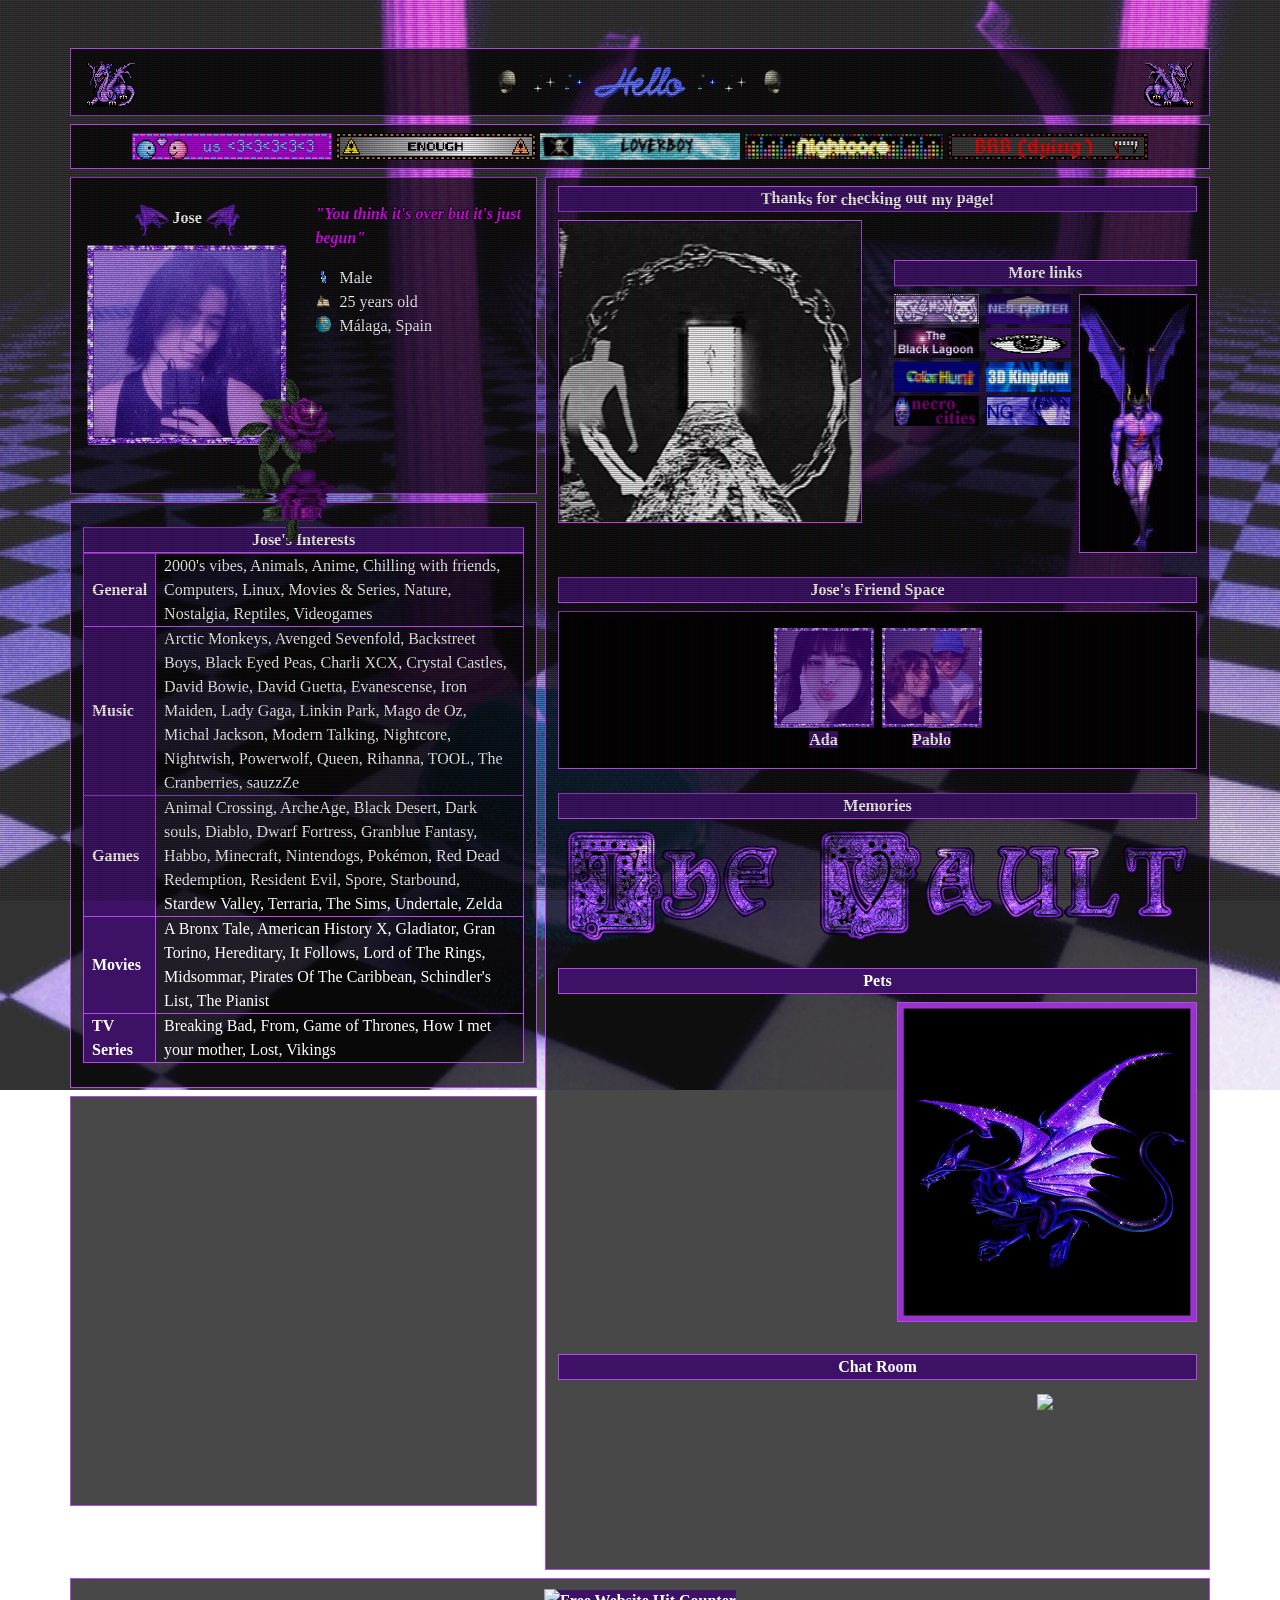
==== index.html @ a0392449 "Main page" ====
<!DOCTYPE html>
<!--[if lt IE 7]>      <html class="no-js lt-ie9 lt-ie8 lt-ie7"> <![endif]-->
<!--[if IE 7]>         <html class="no-js lt-ie9 lt-ie8"> <![endif]-->
<!--[if IE 8]>         <html class="no-js lt-ie9"> <![endif]-->
<!--[if gt IE 8]>      <html class="no-js"> <!--<![endif]-->
<html>
  <head>
    <link rel="icon" type="image/png" href="/resources/images/gifs/dragon.gif" />
    <meta charset="utf-8" />
    <title>Jose's Space</title>
    <meta name="description" content="" />
    <meta name="viewport" content="width=device-width, initial-scale=1" />
    <!-- <meta
      http-equiv="Content-Security-Policy"
      content="default-src *  data: blob: filesystem: about: ws: wss: 'unsafe-inline' 'unsafe-eval' 'unsafe-dynamic'; script-src * data: blob: 'unsafe-inline' 'unsafe-eval'; connect-src * data: blob: 'unsafe-inline'; img-src * data: blob: 'unsafe-inline'; frame-src * data: blob: ; style-src * data: blob: 'unsafe-inline'; font-src * data: blob: 'unsafe-inline'; default-src file.garden linkh.at data: mediastream: blob: 'unsafe-inline' 'unsafe-eval'; connect-src 'self' blob: ;"
    /> -->

    <script src="https://chattable.neocities.org/scripts/main.min.js"></script>
    <script>
      chattable.initialize({
        stylesheet: "/styles/chattable.css",
      });
    </script>
  </head>

  <body>
    <!--[if lt IE 7]>
      <p class="browsehappy">
        You are using an <strong>outdated</strong> browser. Please
        <a href="#">upgrade your browser</a> to improve your experience.
      </p>
    <![endif]-->
    <!-- <div class="position-fixed bottom-0 w-100 text-center">
      <img style="width: 100px" src="/resources/images/gifs/purple_rose.gif" />
    </div> -->
    <div class="w-100 m-auto container pt-sm-5">
      <div class="row bg-background fw-bold text-center py-2 flex border-text mb-2">
        <div class="position-relative w-100 m-0 p-0">
          <div class="position-absolute bg-info w-100 justify-content-between">
            <img
              class="position-absolute"
              style="width: 50px; left: 15px"
              src="/resources/images/gifs/dragon_tinted.gif"
            />
            <img
              class="position-absolute flip"
              style="width: 50px; right: 15px"
              src="/resources/images/gifs/dragon_tinted.gif"
            />
            <!-- <span class="mx-2">welcome</span> -->
          </div>
        </div>

        <!-- HEADER 1 -->
        <div class="m-auto">
          <img class="flip" style="width: 50px" src="/resources/images/gifs/spinning-skull.gif" />
          <img style="width: 25px" src="/resources/images/gifs/white_spark.gif" />
          <img style="width: 25px" src="/resources/images/gifs/blue_spark.gif" />
          <img style="width: 100px" src="/resources/images/gifs/hello.gif" />
          <img style="width: 25px" src="/resources/images/gifs/blue_spark.gif" />
          <img style="width: 25px" src="/resources/images/gifs/white_spark.gif" />
          <img style="width: 50px" src="/resources/images/gifs/spinning-skull.gif" />
        </div>
      </div>

      <!-- HEADER 2 -->
      <!-- TODO: TRANSITION MOVE LIST OF BUTTONS FROM RIGHT TO LEFT -->
      <div class="row bg-background fw-bold text-center py-2 flex border-text mb-2">
        <div class="m-auto">
          <a href=""><img style="width: 200px" src="/resources/images/gifs/us.webp" /></a>
          <a href=""><img style="width: 200px" src="/resources/images/gifs/enough.webp" /></a>
          <a href=""><img style="width: 200px" src="/resources/images/gifs/loverboy.webp" /></a>
          <a
            href="https://www.youtube.com/watch?v=cvaIgq5j2Q8&list=PL5qXa9xbuolOlZAMvPQBL6i5CnxR8ctvm"
            ><img style="width: 200px" src="/resources/images/gifs/nightcore.webp"
          /></a>
          <a href=""><img style="width: 200px" src="/resources/images/gifs/brb_dying.webp" /></a>
        </div>
      </div>

      <div class="row text-text gap-2">
        <div class="col-md">
          <div class="row border-text bg-background pb-5">
            <div class="col-md">
              <div class="flex text-center mt-4 pb-2">
                <img class="mini-gif" src="/resources/images/gifs/dragon.gif" />
                <span class="fw-bolder">Jose</span>
                <img
                  class="mini-gif flip"
                  style="padding-left: 0px"
                  src="/resources/images/gifs/dragon.gif"
                />
              </div>
              <div class="m-auto text-center justify-content-center">
                <!-- PORTRAIT -->
                <div class="parent portrait m-auto">
                  <img class="portrait image1" src="/resources/images/tinted_noise.png" />
                  <img class="portrait image2" src="/resources/images/gifs/purple_frame.gif" />
                  <img
                    class="portrait image3"
                    style="width: 100px"
                    src="/resources/images/gifs/purple_rose.gif"
                  />
                </div>
              </div>
            </div>
            <div class="col-md">
              <div class="pt-4">
                <div class="text-text fst-italic fw-bolder" id="float">
                  "You think it's over but it's just begun"
                </div>
                <ul class="nobullet mt-3">
                  <li>
                    <img class="img-bullet" src="/resources/images/gifs/male.gif" />
                    Male
                  </li>
                  <li>
                    <img class="img-bullet" src="/resources/images/gifs/book.gif" />
                    <span id="age">23</span> years old
                  </li>
                  <li>
                    <img class="img-bullet" src="/resources/images/gifs/earth.gif" />
                    Málaga, Spain
                  </li>
                </ul>
              </div>
            </div>
          </div>
          <div class="row border-text bg-background mt-2 py-4">
            <div class="section">
              <div class="mini-header p-0">Jose's Interests</div>
              <table class="">
                <tr>
                  <th class="bg-table-header border-text px-2">General</th>
                  <td id="general" class="border-text w-100 px-2 bg-table-content">...</td>
                </tr>
                <tr>
                  <th class="bg-table-header border-text px-2">Music</th>
                  <td id="music" class="border-text w-100 px-2 bg-table-content">...</td>
                </tr>
                <tr>
                  <th class="bg-table-header border-text px-2">Games</th>
                  <td id="games" class="border-text w-100 px-2 bg-table-content">...</td>
                </tr>
                <tr>
                  <th class="bg-table-header border-text px-2">Movies</th>
                  <td id="movies" class="border-text w-100 px-2 bg-table-content">...</td>
                </tr>
                <tr>
                  <th class="bg-table-header border-text px-2">TV Series</th>
                  <td id="series" class="border-text w-100 px-2 bg-table-content">...</td>
                </tr>
              </table>
            </div>
          </div>
          <!-- MUSIC PLAYER -->
          <div class="row border-text bg-background mt-2 py-4">
            <div class="text-text m-x">
              <div id="webamp" style="position: relative; height: 40vh"></div>
            </div>
          </div>
        </div>
        <div class="col-md-7 border-text pb-4 bg-background h-100">
          <div class="section">
            <div id="wobble" class="mini-header my-2 p-0">Thanks for checking out my page!</div>
            <div class="row gap-2">
              <div class="col-md">
                <div class="d-flex gap-2">
                  <img class="w-100 border-text" src="/resources/images/gifs/cursed_tunnel.webp" />
                </div>
              </div>
              <div class="col-md">
                <div class="animation-container">
                  <div id="marquee">
                    <marquee behavior="scroll" direction="left" scrolldelay="0" scrollamount="5"
                      ><div class="d-flex gap-3 justify-content-between animated-div">
                        <a href="http://users3.smartgb.com/g/g.php?a=s&i=g36-37035-35"
                          ><img
                            alt="Guestbook"
                            border="0"
                            src="http://extras3.smartgb.com/b/gb_80x40.gif"
                            width="80"
                            height="40"
                        /></a>
                        <div id="float" class="fst-italic">Leave your thoughts here!</div>
                        <a href="http://users3.smartgb.com/g/g.php?a=s&i=g36-37035-35"
                          ><img
                            alt="Guestbook"
                            border="0"
                            src="http://extras3.smartgb.com/b/gb_80x40.gif"
                            width="80"
                            height="40"
                        /></a></div
                    ></marquee>
                  </div>
                </div>
                <div class="section">
                  <div id="wobble" class="mini-header my-2 p-0">More links</div>
                  <div class="row gap-2 m-0 p-0">
                    <div class="col-md-7 p-0 m-0">
                      <div class="d-flex flex-wrap gap-1 w-100 justify-content-between">
                        <a href="https://pokefarm.com/user/Zodd"
                          ><img src="/resources/images/gifs/pokemon.gif" class="button-banner"
                        /></a>

                        <a href=""
                          ><img src="/resources/images/gifs/nescenter.gif" class="button-banner"
                        /></a>

                        <a href=""
                          ><img src="/resources/images/gifs/black_lagoon.gif" class="button-banner"
                        /></a>

                        <a href="https://www.lomando.com/main.html"
                          ><img
                            src="/resources/images/gifs/eye.gif"
                            class="button-banner"
                            style="height: 30px"
                        /></a>

                        <a href=""
                          ><img src="/resources/images/gifs/color_hunt.gif" class="button-banner"
                        /></a>

                        <a href=""
                          ><img src="/resources/images/gifs/3dkingdom.gif" class="button-banner"
                        /></a>
                        <a href=""
                          ><img src="/resources/images/gifs/necrocities.gif" class="button-banner"
                        /></a>
                        <a href=""
                          ><img src="/resources/images/gifs/nge_anime.gif" class="button-banner"
                        /></a>
                      </div>
                    </div>
                    <div class="col-md p-0 m-0 text-center">
                      <img
                        src="/resources/images/gifs/purple_demon.gif"
                        class="border-text w-100"
                        style="max-width: min-content"
                      />
                    </div>
                  </div>
                </div>
              </div>
            </div>
          </div>
          <div class="section">
            <div class="mini-header my-2 mt-4 p-0">Jose's Friend Space</div>
            <div class="d-flex flex-wrap justify-content-center gap-2 bg-black border-text p-3">
              <div>
                <div class="mini-parent">
                  <img class="mini-portrait image1" src="/resources/images/friends/p1.png" />
                  <img class="mini-portrait image2" src="/resources/images/gifs/purple_frame.gif" />
                </div>
                <div class="text-text text-center">
                  <a href="">Ada</a>
                </div>
              </div>
              <div>
                <div class="mini-parent">
                  <img class="mini-portrait image1" src="/resources/images/friends/p2.png" />
                  <img class="mini-portrait image2" src="/resources/images/gifs/purple_frame.gif" />
                  <div class="text-text text-center">
                    <a href="">Pablo</a>
                  </div>
                </div>
              </div>
            </div>
          </div>
          <div class="section">
            <div class="mini-header my-2 mt-4 p-0">Memories</div>
            <span class="no-decorations"
              ><a href="/pages/memories/memories.html"
                ><img src="/resources\images\gifs\THE_VAULT.gif" class="w-100" /></a
            ></span>
          </div>
          <div class="section text-center">
            <div class="mini-header my-2 mt-4 p-0">Pets</div>
            <div class="row">
              <div class="col-md">
                <iframe
                  width="314"
                  height="321"
                  scrolling="no"
                  src="https://gifypet.neocities.org/pet/pet.html?name=Zodd&dob=1725377199&gender=m&element=Fire&pet=https%3A%2F%2Fpa1.aminoapps.com%2F5919%2Fd7d0f71bf791db4926cf3a6e632e318bee9a754c_00.gif&map=https%3A%2F%2Fmedia.tenor.com%2FsQDz_xy06NMAAAAM%2Fmagic-stars.gif&background=https%3A%2F%2Fupload.wikimedia.org%2Fwikipedia%2Fcommons%2F4%2F49%2FA_black_image.jpg&tablecolor=%238000ff&textcolor=%238000ff"
                  frameborder="0"
                ></iframe>
              </div>
              <div class="col-md">
                <img
                  class="border-text dragon"
                  style="width: 300px; height: 320px"
                  src="/resources/images/gifs/purple_dragon.gif"
                />
              </div>
            </div>
          </div>
          <div class="section text-center">
            <div class="mini-header my-2 mt-4 p-0">Chat Room</div>
            <div class="row gap-2">
              <div class="col-md">
                <iframe
                  class="h-100"
                  src="https://iframe.chat/embed/index.html?chat=28375706"
                  id="chattable"
                  frameborder="none"
                ></iframe>
              </div>
              <div class="col-md">
                <img class="" style="width: 300px" src="/resources/images/gifs/lain.gif" />
              </div>
            </div>
          </div>
        </div>
      </div>

      <!-- HEADER 2 -->
      <div class="row bg-background fw-bold text-center py-2 flex border-text mt-2">
        <div class="m-auto">
          <a href="https://www.free-website-hit-counter.com"
            ><img
              src="https://www.free-website-hit-counter.com/c.php?d=9&id=177281&s=28"
              border="0"
              alt="Free Website Hit Counter"
          /></a>
        </div>
      </div>

      <!-- <div class="mb-5 w-100 text-center" style="margin-top: -35px">
        <img style="width: 100px" src="/resources/images/gifs/purple_rose.gif" />
      </div> -->
      <div class="crt"></div>
    </div>
    <link rel="stylesheet" href="style.css" />
    <link
      href="https://cdn.jsdelivr.net/npm/bootstrap@5.3.3/dist/css/bootstrap.min.css"
      rel="stylesheet"
      integrity="sha384-QWTKZyjpPEjISv5WaRU9OFeRpok6YctnYmDr5pNlyT2bRjXh0JMhjY6hW+ALEwIH"
      crossorigin="anonymous"
    />
    <!-- <script src="https://unpkg.com/webamp"></script> -->
    <!-- <script src="https://unpkg.com/webamp@1.5.0/built/webamp.bundle.min.js"></script> -->
    <script type="text/javascript"></script>
    <script src="index.js"></script>
    <script src="scripts/animatedWebCursors.js"></script>
    <script src="scripts/soundfx.js"></script>
    <script src="scripts/wobbly.js"></script>
    <script src="scripts/bubbles.js"></script>
    <script src="scripts/webamp.js"></script>
  </body>
</html>
---- style.css ----
:root {
  /* --blue: rgb(138, 138, 255); */
  --blue: #3d1266;
  --white: #ffffff;
  --border: #b648e9;
  --text: #ea00ff;
  --background: #000000b7;
  --background-table: #0000006e;
}

* {
  font-family: "Times New Roman", Times, serif;
  padding: 0;
  margin: 0;
  box-sizing: border-box;
  color: var(--white);
  border-color: var(--border);
}

body {
  /* background-image: url("resources/images/background.png"); */
  background-image: url("resources/images/gifs/animated-background.gif");
  background-size: cover;
  background-repeat: no-repeat;
  background-attachment: fixed;
  background-position: center;

  cursor: url("AppStarting.ani");
}

::selection {
  background-color: var(--border); /* Color de fondo cuando se selecciona */
  color: var(--white); /* Color del texto cuando se selecciona */
}

::-moz-selection {
  background-color: var(--border); /* Color de fondo para Firefox */
  color: var(--white); /* Color del texto para Firefox */
}

.bg-background {
  background-color: var(--background);
}

.center {
  text-align: center;
}

.bg-white {
  background-color: white;
}

.container {
  width: 800px;
  margin: auto;
  margin-top: 20px;
}

.header {
  padding-top: 15px;
  padding-bottom: 15px;
}

.nav {
  padding-top: 5px;
  padding-bottom: 5px;
  text-align: center;

  ul {
    list-style-type: none;
    margin: 0;
    padding: 0;

    display: flex;
    gap: 10px;
    justify-content: center;
  }
}

.content {
  text-align: justify;
  padding-top: 15px;
  padding-bottom: 15px;

  display: grid;
  grid-template-columns: repeat(5, 1fr);
  grid-gap: 10px;
  grid-auto-rows: minmax(100px, auto);
}

.col1 {
  grid-column: 1 / 3;
  padding: 15px;
}

.col2 {
  background-color: red;
  grid-column: 3 / 6;
  padding: 15px;
  text-wrap: balance;
}

.mini-header {
  color: white;
  background-color: var(--blue);
  border: var(--border) 1px solid;
  font-weight: bolder;
  text-align: center;
  width: 100%;
  padding: 5px;
}

.p-x {
  padding-left: 10px;
  padding-right: 10px;
}

.p-y {
  padding-top: 10px;
  padding-bottom: 10px;
}

.portrait {
  width: 100%;
}

.mini-portrait {
  width: 100px;
}

.name {
  font-weight: bolder;
  justify-content: center;
  text-align: center;
  display: flex;
}

.mini-gif {
  width: 35px;
  height: 35px;
}

.medium-gif {
  width: 50px;
  height: 50px;
}

.large-gif {
  width: 100px;
  height: 100px;
}

.flip {
  -webkit-transform: scaleX(-1);
  transform: scaleX(-1);
}

.box {
  width: 100%;
  height: 100%;
  justify-content: space-between;
  display: flex;
  flex-direction: column;
}

.border-text {
  border: var(--border) 1px solid;
}

.parent {
  position: relative;
  top: 0;
  left: 0;
  width: 200px;
}
.mini-parent {
  position: relative;
  width: 100px;
}
.image1 {
  position: relative;
  top: 0;
  left: 0;
}
.image2 {
  position: absolute;
  top: 0px;
  left: 0px;
}

.image3 {
  position: absolute;
  bottom: -100px;
  right: -50px;
}

.text-text {
  color: var(--text);
}

.crt::after {
  content: " ";
  display: block;
  position: fixed;
  top: 0;
  left: 0;
  bottom: 0;
  right: 0;
  background: rgba(18, 16, 16, 0.1);
  opacity: 0;
  z-index: 9999;
  pointer-events: none;
  animation: flicker 0.15s infinite;
}
.crt::before {
  content: " ";
  display: block;
  position: fixed;
  top: 0;
  left: 0;
  bottom: 0;
  right: 0;
  background: linear-gradient(rgba(18, 16, 16, 0) 50%, rgba(0, 0, 0, 0.3) 50%),
    linear-gradient(90deg, rgba(255, 0, 0, 0.06), rgba(0, 255, 0, 0.02), rgba(0, 0, 255, 0.06));
  z-index: 9999;
  background-size: 100% 2px, 3px 100%;
  pointer-events: none;
}

.nobullet {
  list-style-type: none;
  margin: 0;
  padding: 0;
}

.img-bullet {
  margin-right: 5px;
  margin-bottom: 5px;
  width: 15px;
}

a {
  background-color: var(--blue);
  color: var(--white);
  text-decoration: none;
  font-weight: bold;
}

a:visited {
  background-color: var(--blue);
  color: var(--white);
  text-decoration: none;
}

a:link {
  text-decoration: none;
}

a:hover {
  background-color: var(--border);
  color: var(--white);
  text-decoration: none;
}

.no-decorations a:visited {
  background-color: #00000000;
  color: var(--white);
  text-decoration: none;
}

.no-decorations a:link {
  text-decoration: none;
  background-color: #00000000;
}

.no-decorations a:hover {
  background-color: #00000000;
  text-decoration: none;
}

#float {
  text-shadow: -1px 0 #000, 0 1px #000, 1px 0 #000, 0 -1px #000, 0 0;
  animation-name: floating;
  animation-duration: 3s;
  animation-iteration-count: infinite;
  animation-timing-function: ease-in-out;
}

@keyframes floating {
  0% {
    transform: translate(0, 0px);
  }
  50% {
    transform: translate(0, 10px);
  }
  100% {
    transform: translate(0, -0px);
  }
}

.bg-transparent {
  background-color: #00000000;
  color: var(--white);
}

.bg-blue {
  background-color: var(--blue);
  color: var(--white);
}

.bg-gray {
  background-color: rgb(223, 223, 223);
  color: black;
}

.bg-table-header {
  background-color: var(--blue);
  color: var(--white);
}

.bg-table-content {
  background-color: var(--background-table);
  color: var(--white);
}

.dragon:hover {
  -webkit-transform: scaleX(-1);
  transform: scaleX(-1);
}

.dragon:click {
}

.button-banner {
  width: 85px;
}
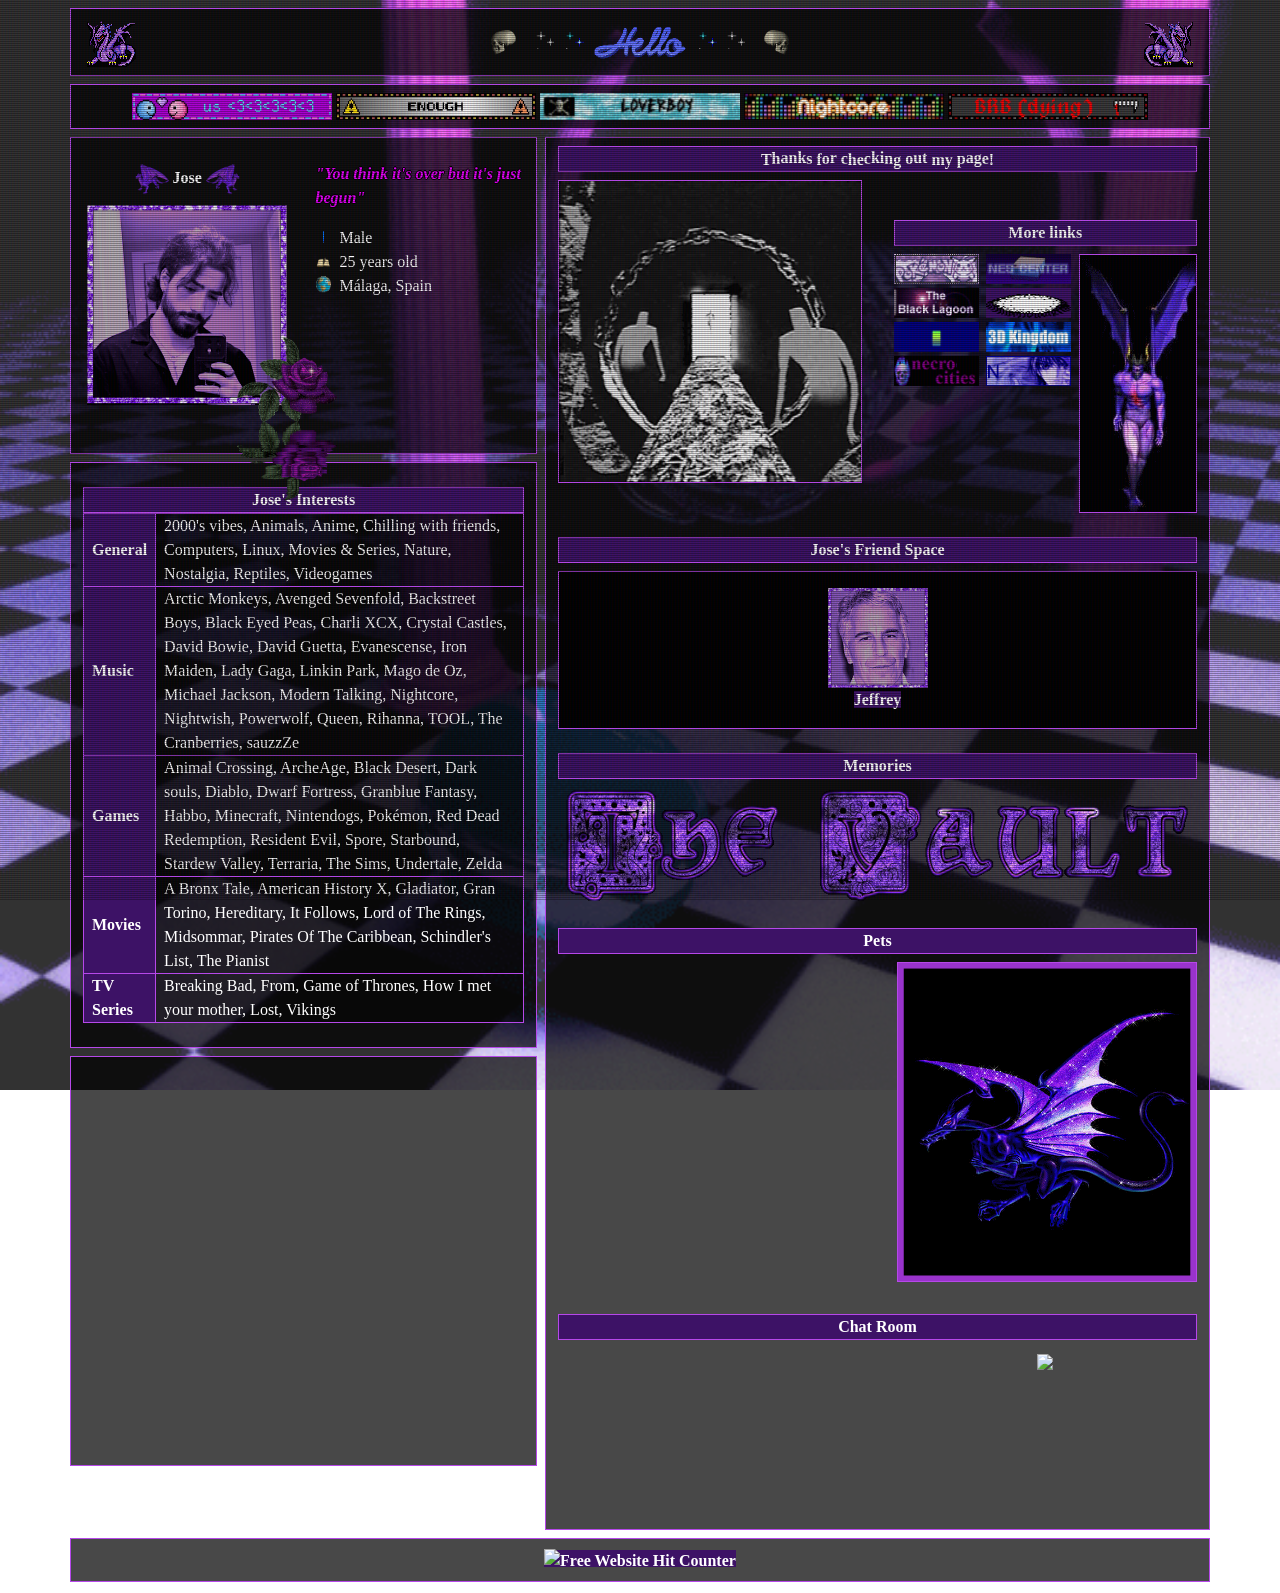
==== commit f9c3c3d3: "Friend and profile pic changes" ====
--- a/index.html
+++ b/index.html
@@ -1,4 +1,4 @@
-<!DOCTYPE html>
+<!doctype html>
 <!--[if lt IE 7]>      <html class="no-js lt-ie9 lt-ie8 lt-ie7"> <![endif]-->
 <!--[if IE 7]>         <html class="no-js lt-ie9 lt-ie8"> <![endif]-->
 <!--[if IE 8]>         <html class="no-js lt-ie9"> <![endif]-->
@@ -33,7 +33,7 @@
     <!-- <div class="position-fixed bottom-0 w-100 text-center">
       <img style="width: 100px" src="/resources/images/gifs/purple_rose.gif" />
     </div> -->
-    <div class="w-100 m-auto container pt-sm-5">
+    <div class="w-100 m-auto container py-sm-2">
       <div class="row bg-background fw-bold text-center py-2 flex border-text mb-2">
         <div class="position-relative w-100 m-0 p-0">
           <div class="position-absolute bg-info w-100 justify-content-between">
@@ -94,7 +94,7 @@
               <div class="m-auto text-center justify-content-center">
                 <!-- PORTRAIT -->
                 <div class="parent portrait m-auto">
-                  <img class="portrait image1" src="/resources/images/tinted_noise.png" />
+                  <img class="portrait image1 tinted" src="/resources/images/me/me.png" />
                   <img class="portrait image2" src="/resources/images/gifs/purple_frame.gif" />
                   <img
                     class="portrait image3"
@@ -172,8 +172,8 @@
               <div class="col-md">
                 <div class="animation-container">
                   <div id="marquee">
-                    <marquee behavior="scroll" direction="left" scrolldelay="0" scrollamount="5"
-                      ><div class="d-flex gap-3 justify-content-between animated-div">
+                    <marquee behavior="scroll" direction="left" scrolldelay="0" scrollamount="5">
+                      <div class="d-flex gap-3 justify-content-between animated-div">
                         <a href="http://users3.smartgb.com/g/g.php?a=s&i=g36-37035-35"
                           ><img
                             alt="Guestbook"
@@ -190,8 +190,9 @@
                             src="http://extras3.smartgb.com/b/gb_80x40.gif"
                             width="80"
                             height="40"
-                        /></a></div
-                    ></marquee>
+                        /></a>
+                      </div>
+                    </marquee>
                   </div>
                 </div>
                 <div class="section">
@@ -225,7 +226,7 @@
                         <a href=""
                           ><img src="/resources/images/gifs/3dkingdom.gif" class="button-banner"
                         /></a>
-                        <a href=""
+                        <a href="https://wenderlygames.itch.io/assessment-examination"
                           ><img src="/resources/images/gifs/necrocities.gif" class="button-banner"
                         /></a>
                         <a href=""
@@ -247,26 +248,10 @@
           </div>
           <div class="section">
             <div class="mini-header my-2 mt-4 p-0">Jose's Friend Space</div>
-            <div class="d-flex flex-wrap justify-content-center gap-2 bg-black border-text p-3">
-              <div>
-                <div class="mini-parent">
-                  <img class="mini-portrait image1" src="/resources/images/friends/p1.png" />
-                  <img class="mini-portrait image2" src="/resources/images/gifs/purple_frame.gif" />
-                </div>
-                <div class="text-text text-center">
-                  <a href="">Ada</a>
-                </div>
-              </div>
-              <div>
-                <div class="mini-parent">
-                  <img class="mini-portrait image1" src="/resources/images/friends/p2.png" />
-                  <img class="mini-portrait image2" src="/resources/images/gifs/purple_frame.gif" />
-                  <div class="text-text text-center">
-                    <a href="">Pablo</a>
-                  </div>
-                </div>
-              </div>
-            </div>
+            <div
+              id="friends"
+              class="d-flex flex-wrap justify-content-center gap-2 bg-black border-text p-3"
+            ></div>
           </div>
           <div class="section">
             <div class="mini-header my-2 mt-4 p-0">Memories</div>
@@ -348,5 +333,6 @@
     <script src="scripts/wobbly.js"></script>
     <script src="scripts/bubbles.js"></script>
     <script src="scripts/webamp.js"></script>
+    <script src="pages/index/friends.js"></script>
   </body>
 </html>
--- a/style.css
+++ b/style.css
@@ -126,6 +126,8 @@
 
 .mini-portrait {
   width: 100px;
+  aspect-ratio: 1 / 1;
+  overflow: hidden;
 }
 
 .name {
@@ -176,12 +178,42 @@
 .mini-parent {
   position: relative;
   width: 100px;
-}
+  aspect-ratio: 1 / 1;
+}
+
 .image1 {
   position: relative;
   top: 0;
   left: 0;
-}
+  width: 100%;
+  height: 100%;
+  object-fit: cover;
+  object-position: center;
+}
+
+.framed-image::after {
+  content: "";
+  position: absolute;
+  top: 0px;
+  left: 0px;
+  aspect-ratio: 1 / 1;
+  inset: 0;
+
+  background: rgba(128, 0, 255, 0.4);
+}
+
+.tinted {
+  filter: sepia(1) hue-rotate(225deg) saturate(3) brightness(0.7) contrast(1.1);
+}
+
+.tinted img {
+  width: 100%;
+  height: 100%;
+  object-fit: cover;
+  opacity: 0.9;
+  filter: brightness(0.3);
+}
+
 .image2 {
   position: absolute;
   top: 0px;
@@ -220,10 +252,13 @@
   left: 0;
   bottom: 0;
   right: 0;
-  background: linear-gradient(rgba(18, 16, 16, 0) 50%, rgba(0, 0, 0, 0.3) 50%),
+  background:
+    linear-gradient(rgba(18, 16, 16, 0) 50%, rgba(0, 0, 0, 0.3) 50%),
     linear-gradient(90deg, rgba(255, 0, 0, 0.06), rgba(0, 255, 0, 0.02), rgba(0, 0, 255, 0.06));
   z-index: 9999;
-  background-size: 100% 2px, 3px 100%;
+  background-size:
+    100% 2px,
+    3px 100%;
   pointer-events: none;
 }
 
@@ -279,7 +314,12 @@
 }
 
 #float {
-  text-shadow: -1px 0 #000, 0 1px #000, 1px 0 #000, 0 -1px #000, 0 0;
+  text-shadow:
+    -1px 0 #000,
+    0 1px #000,
+    1px 0 #000,
+    0 -1px #000,
+    0 0;
   animation-name: floating;
   animation-duration: 3s;
   animation-iteration-count: infinite;
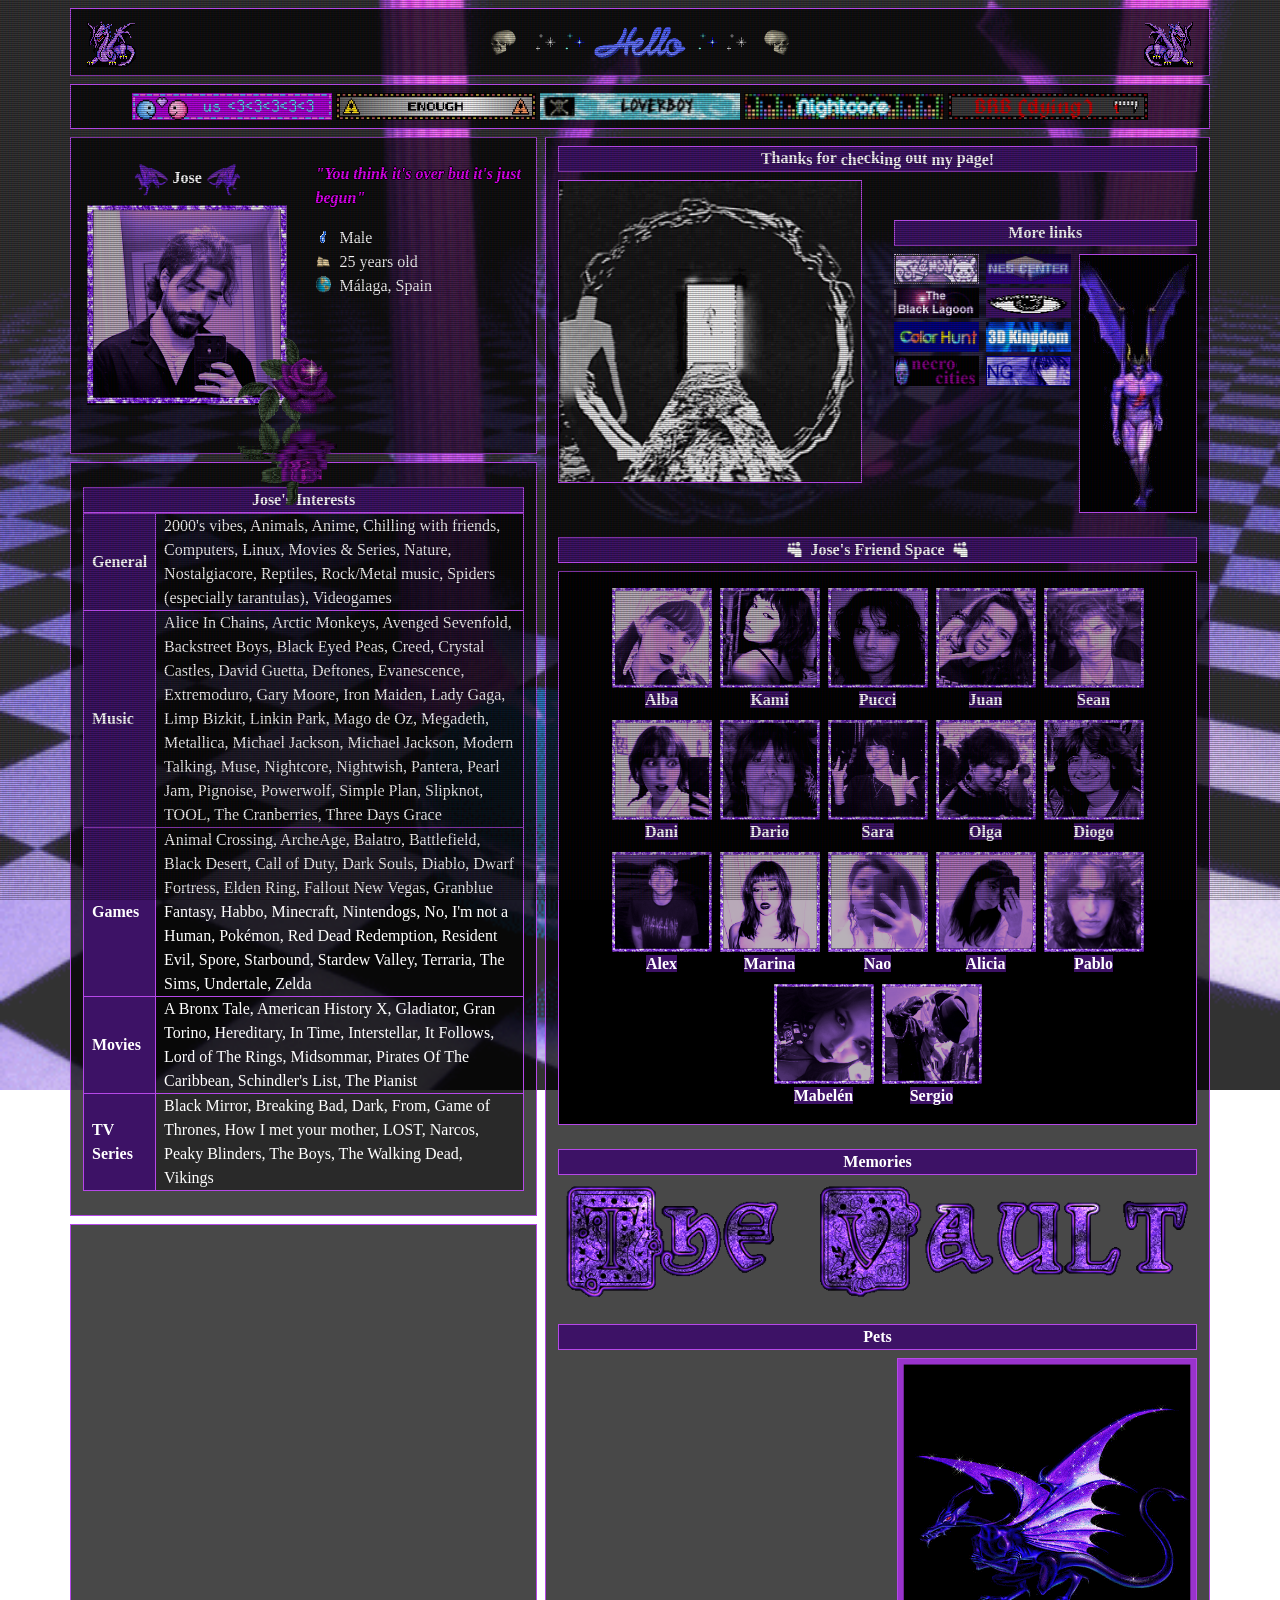
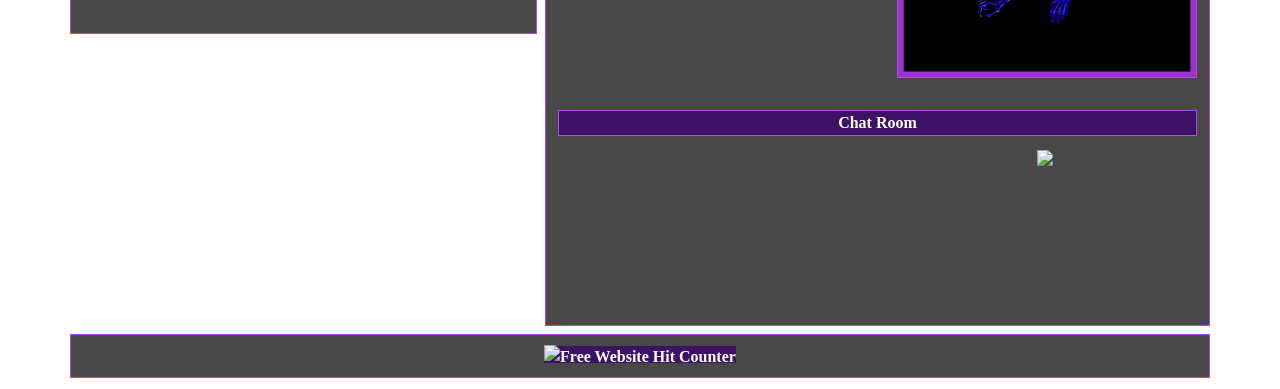
==== commit f8be3e14: "Memories update and minor changes" ====
--- a/index.html
+++ b/index.html
@@ -247,7 +247,21 @@
             </div>
           </div>
           <div class="section">
-            <div class="mini-header my-2 mt-4 p-0">Jose's Friend Space</div>
+            <div
+              class="mini-header my-2 mt-4 p-0 d-flex flex-wrap justify-content-center gap-2 align-items-center"
+            >
+              <img
+                class="flex"
+                style="width: 15px; aspect-ratio: 1"
+                src="/resources/images/myspace.png"
+              />
+              <div class="flex">Jose's Friend Space</div>
+              <img
+                class="flex"
+                style="width: 15px; aspect-ratio: 1"
+                src="/resources/images/myspace.png"
+              />
+            </div>
             <div
               id="friends"
               class="d-flex flex-wrap justify-content-center gap-2 bg-black border-text p-3"
@@ -268,7 +282,7 @@
                   width="314"
                   height="321"
                   scrolling="no"
-                  src="https://gifypet.neocities.org/pet/pet.html?name=Zodd&dob=1725377199&gender=m&element=Fire&pet=https%3A%2F%2Fpa1.aminoapps.com%2F5919%2Fd7d0f71bf791db4926cf3a6e632e318bee9a754c_00.gif&map=https%3A%2F%2Fmedia.tenor.com%2FsQDz_xy06NMAAAAM%2Fmagic-stars.gif&background=https%3A%2F%2Fupload.wikimedia.org%2Fwikipedia%2Fcommons%2F4%2F49%2FA_black_image.jpg&tablecolor=%238000ff&textcolor=%238000ff"
+                  src="https://gifypet.neocities.org/pet/pet.html?name=Absol&dob=1725377199&gender=m&element=Fire&pet=https://images2.wikidexcdn.net/mwuploads/wikidex/a/a6/latest/20101101222951/Absol_NB.gif&map=https%3A%2F%2Fmedia.tenor.com%2FsQDz_xy06NMAAAAM%2Fmagic-stars.gif&background=https%3A%2F%2Fupload.wikimedia.org%2Fwikipedia%2Fcommons%2F4%2F49%2FA_black_image.jpg&tablecolor=%238000ff&textcolor=%238000ff"
                   frameborder="0"
                 ></iframe>
               </div>
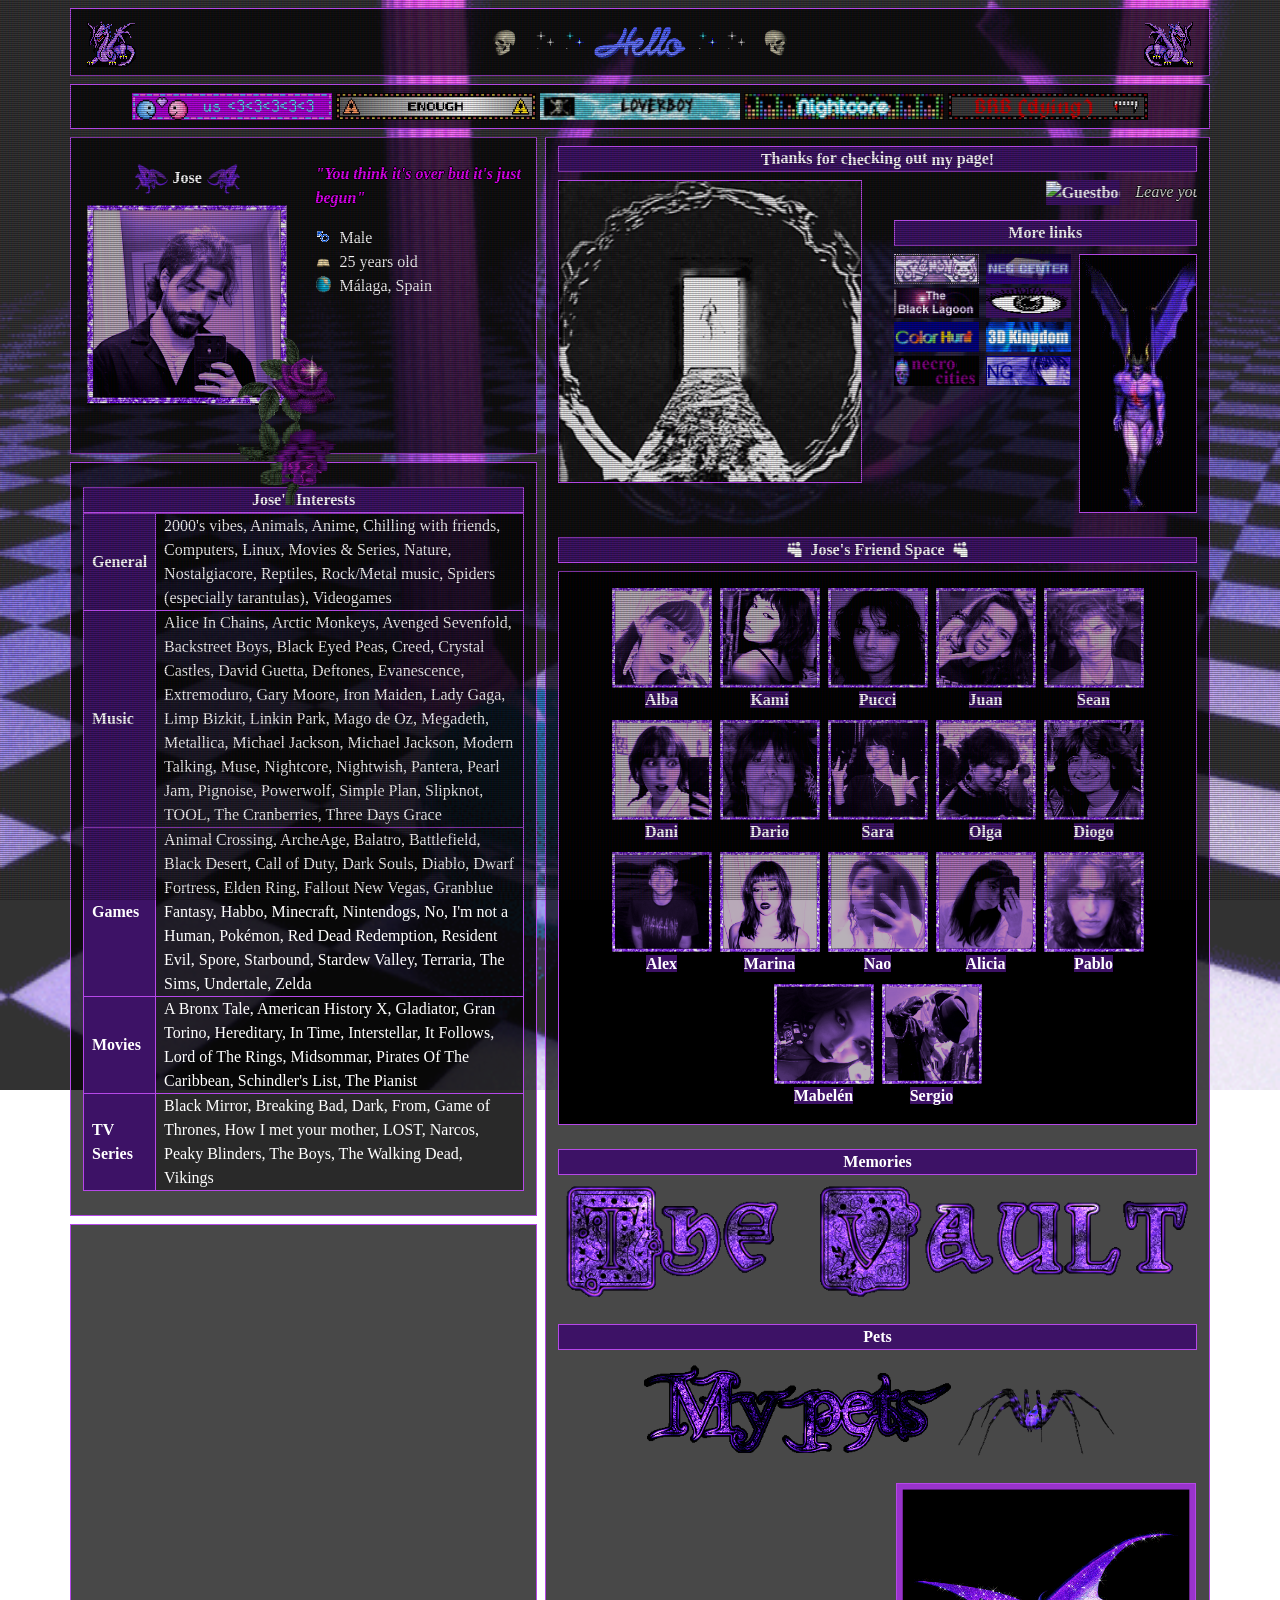
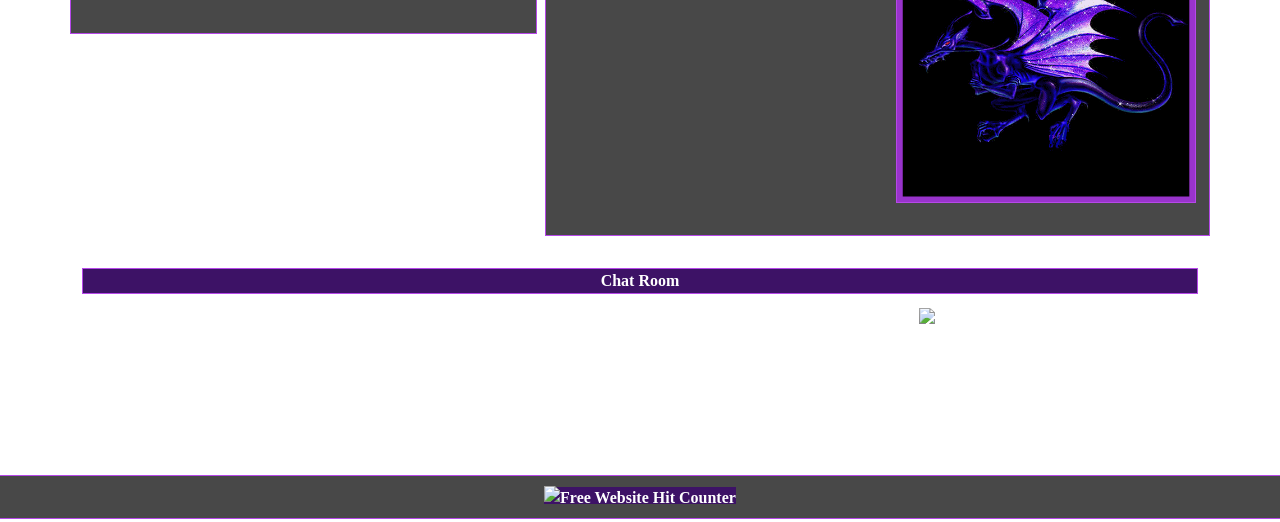
==== commit 790497a2: "pets link  on landpage" ====
--- a/index.html
+++ b/index.html
@@ -276,6 +276,12 @@
           </div>
           <div class="section text-center">
             <div class="mini-header my-2 mt-4 p-0">Pets</div>
+            <div class="no-decorations pb-4">
+              <a href="/pages/pets/pets.html"
+                ><img src="/resources\images\gifs\mypets.gif" class="col-12 col-lg-6" /></a
+              ><img src="/resources\images\gifs\spider.gif" class="col-6 col-lg-3" />
+              </div>
+            </div>
             <div class="row">
               <div class="col-md">
                 <iframe
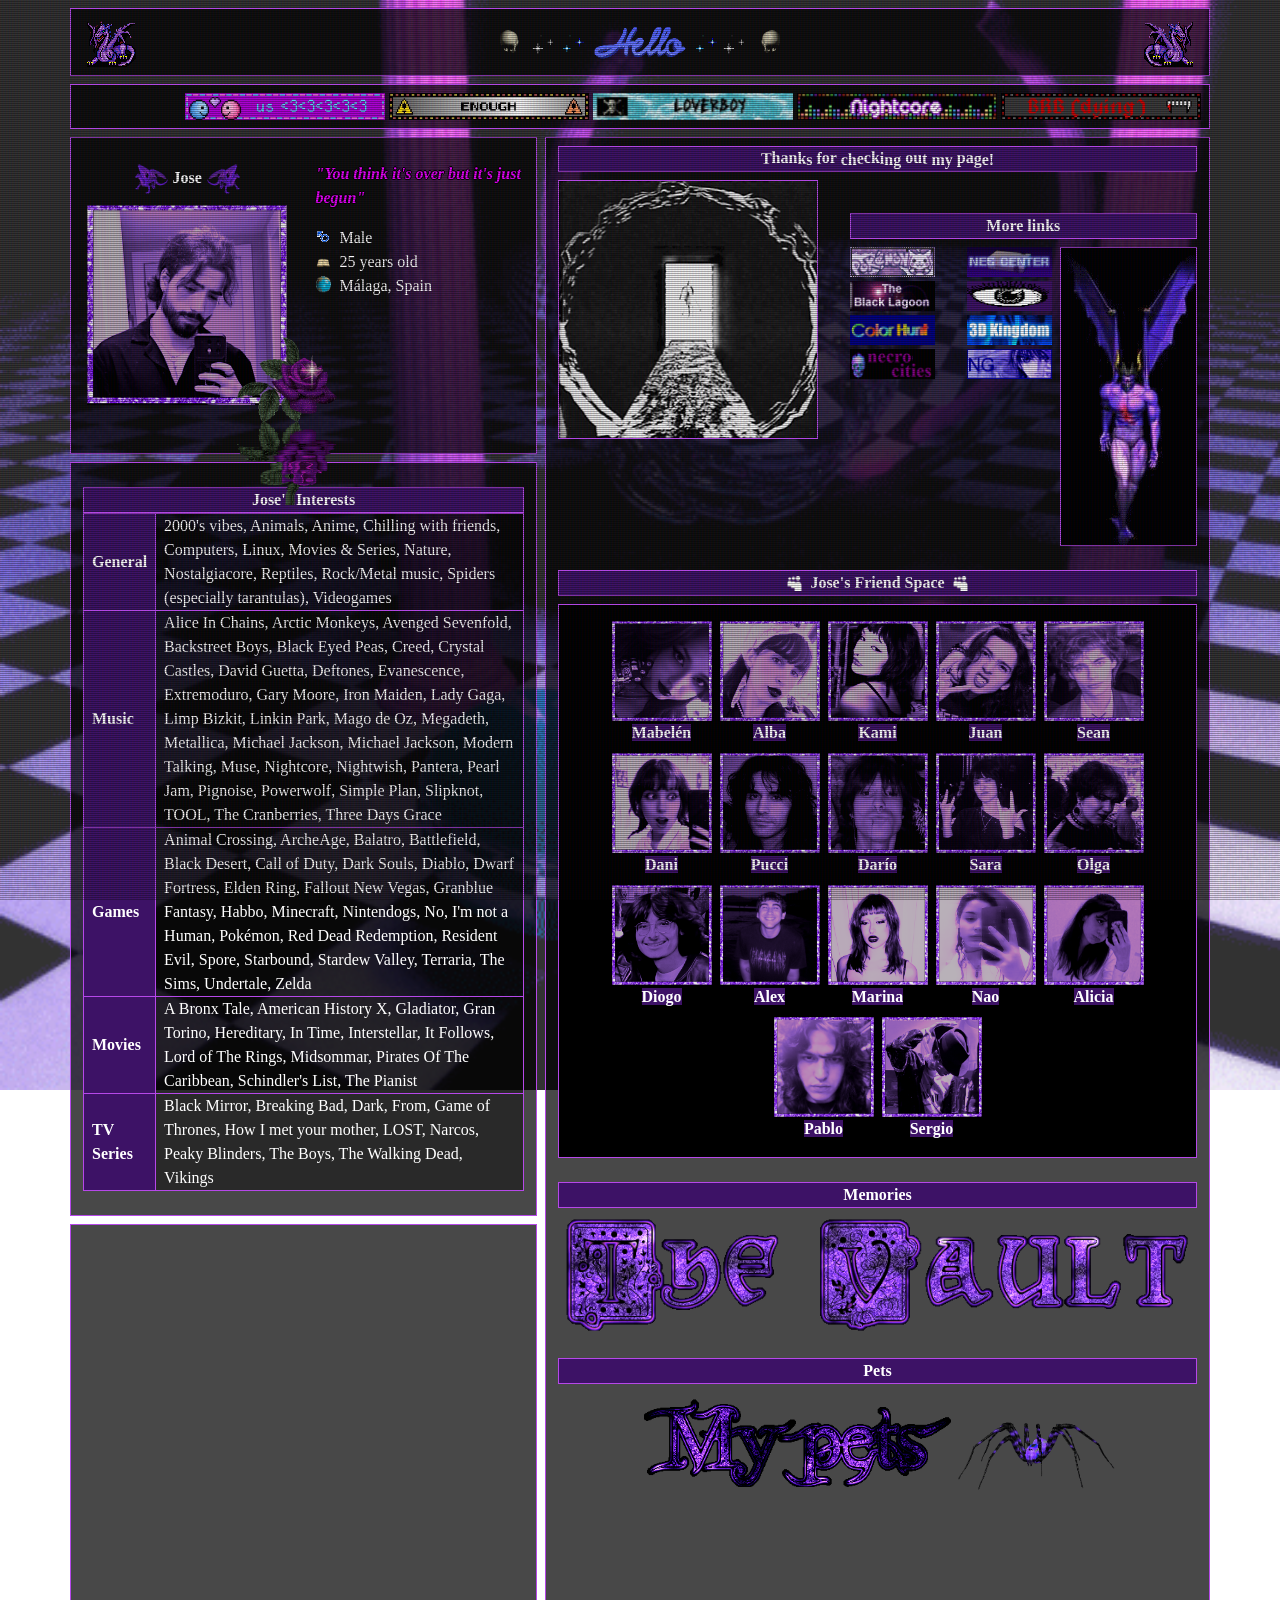
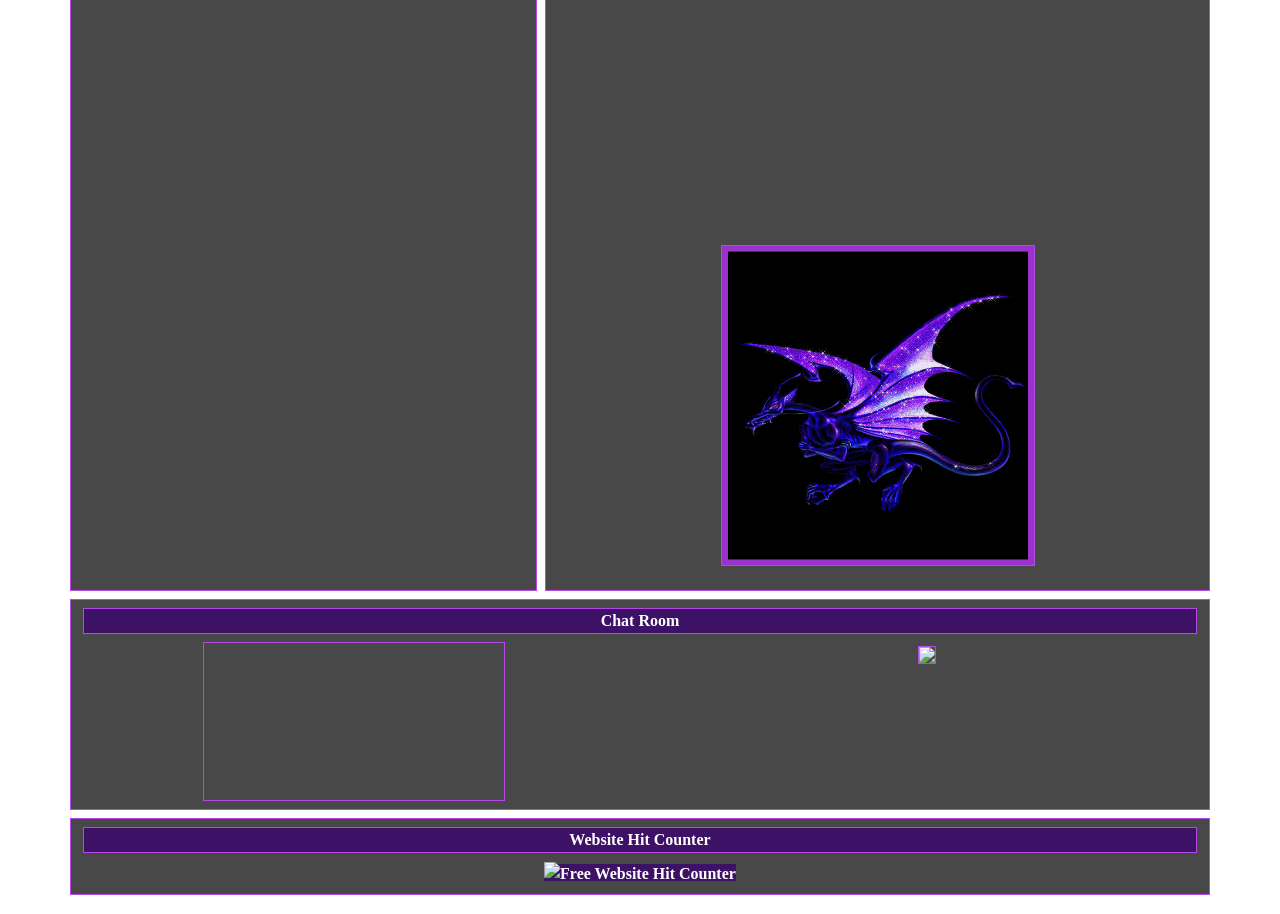
==== commit d6f1a766: "marquee fix" ====
--- a/index.html
+++ b/index.html
@@ -21,6 +21,8 @@
         stylesheet: "/styles/chattable.css",
       });
     </script>
+    <script src="/scripts/marquee.js"></script>
+    <script defer="defer" src="/scripts/marquee_setup.js"></script>
   </head>
 
   <body>
@@ -66,7 +68,7 @@
       <!-- HEADER 2 -->
       <!-- TODO: TRANSITION MOVE LIST OF BUTTONS FROM RIGHT TO LEFT -->
       <div class="row bg-background fw-bold text-center py-2 flex border-text mb-2">
-        <div class="m-auto">
+        <div class="marquee right alt">
           <a href=""><img style="width: 200px" src="/resources/images/gifs/us.webp" /></a>
           <a href=""><img style="width: 200px" src="/resources/images/gifs/enough.webp" /></a>
           <a href=""><img style="width: 200px" src="/resources/images/gifs/loverboy.webp" /></a>
@@ -78,8 +80,8 @@
         </div>
       </div>
 
-      <div class="row text-text gap-2">
-        <div class="col-md">
+      <div class="row text-text gap-2 mb-2">
+        <div class="col-md d-flex flex-column">
           <div class="row border-text bg-background pb-5">
             <div class="col-md">
               <div class="flex text-center mt-4 pb-2">
@@ -154,7 +156,7 @@
             </div>
           </div>
           <!-- MUSIC PLAYER -->
-          <div class="row border-text bg-background mt-2 py-4">
+          <div class="row border-text bg-background mt-2 py-4 flex-grow-1">
             <div class="text-text m-x">
               <div id="webamp" style="position: relative; height: 40vh"></div>
             </div>
@@ -170,30 +172,30 @@
                 </div>
               </div>
               <div class="col-md">
-                <div class="animation-container">
-                  <div id="marquee">
-                    <marquee behavior="scroll" direction="left" scrolldelay="0" scrollamount="5">
-                      <div class="d-flex gap-3 justify-content-between animated-div">
-                        <a href="http://users3.smartgb.com/g/g.php?a=s&i=g36-37035-35"
-                          ><img
-                            alt="Guestbook"
-                            border="0"
-                            src="http://extras3.smartgb.com/b/gb_80x40.gif"
-                            width="80"
-                            height="40"
-                        /></a>
-                        <div id="float" class="fst-italic">Leave your thoughts here!</div>
-                        <a href="http://users3.smartgb.com/g/g.php?a=s&i=g36-37035-35"
-                          ><img
-                            alt="Guestbook"
-                            border="0"
-                            src="http://extras3.smartgb.com/b/gb_80x40.gif"
-                            width="80"
-                            height="40"
-                        /></a>
-                      </div>
-                    </marquee>
+                <div id="marquee" class="m-auto marquee">
+                  <div id="marqueeInner" class="marquee-inner">
+                    <!-- <marquee behavior="alternate" direction="left" scrolldelay="0" scrollamount="5"> -->
+                    <div class="d-flex gap-3 justify-content-between animated-div">
+                      <a href="http://users3.smartgb.com/g/g.php?a=s&i=g36-37035-35"
+                        ><img
+                          alt="Guestbook"
+                          border="0"
+                          src="http://extras3.smartgb.com/b/gb_80x40.gif"
+                          width="80"
+                          height="40"
+                      /></a>
+                      <div id="float" class="fst-italic">Leave your thoughts here!</div>
+                      <a href="http://users3.smartgb.com/g/g.php?a=s&i=g36-37035-35"
+                        ><img
+                          alt="Guestbook"
+                          border="0"
+                          src="http://extras3.smartgb.com/b/gb_80x40.gif"
+                          width="80"
+                          height="40"
+                      /></a>
+                    </div>
                   </div>
+                  <!-- </marquee> -->
                 </div>
                 <div class="section">
                   <div id="wobble" class="mini-header my-2 p-0">More links</div>
@@ -280,63 +282,82 @@
               <a href="/pages/pets/pets.html"
                 ><img src="/resources\images\gifs\mypets.gif" class="col-12 col-lg-6" /></a
               ><img src="/resources\images\gifs\spider.gif" class="col-6 col-lg-3" />
-              </div>
-            </div>
-            <div class="row">
-              <div class="col-md">
-                <iframe
-                  width="314"
-                  height="321"
-                  scrolling="no"
-                  src="https://gifypet.neocities.org/pet/pet.html?name=Absol&dob=1725377199&gender=m&element=Fire&pet=https://images2.wikidexcdn.net/mwuploads/wikidex/a/a6/latest/20101101222951/Absol_NB.gif&map=https%3A%2F%2Fmedia.tenor.com%2FsQDz_xy06NMAAAAM%2Fmagic-stars.gif&background=https%3A%2F%2Fupload.wikimedia.org%2Fwikipedia%2Fcommons%2F4%2F49%2FA_black_image.jpg&tablecolor=%238000ff&textcolor=%238000ff"
-                  frameborder="0"
-                ></iframe>
-              </div>
-              <div class="col-md">
-                <img
-                  class="border-text dragon"
-                  style="width: 300px; height: 320px"
-                  src="/resources/images/gifs/purple_dragon.gif"
-                />
-              </div>
-            </div>
-          </div>
-          <div class="section text-center">
-            <div class="mini-header my-2 mt-4 p-0">Chat Room</div>
-            <div class="row gap-2">
-              <div class="col-md">
-                <iframe
-                  class="h-100"
-                  src="https://iframe.chat/embed/index.html?chat=28375706"
-                  id="chattable"
-                  frameborder="none"
-                ></iframe>
-              </div>
-              <div class="col-md">
-                <img class="" style="width: 300px" src="/resources/images/gifs/lain.gif" />
-              </div>
-            </div>
-          </div>
-        </div>
-      </div>
-
-      <!-- HEADER 2 -->
-      <div class="row bg-background fw-bold text-center py-2 flex border-text mt-2">
-        <div class="m-auto">
-          <a href="https://www.free-website-hit-counter.com"
-            ><img
-              src="https://www.free-website-hit-counter.com/c.php?d=9&id=177281&s=28"
-              border="0"
-              alt="Free Website Hit Counter"
-          /></a>
-        </div>
-      </div>
-
-      <!-- <div class="mb-5 w-100 text-center" style="margin-top: -35px">
+            </div>
+          </div>
+          <div class="row text-center">
+            <div class="col-md">
+              <iframe
+                width="314"
+                height="321"
+                scrolling="no"
+                src="https://gifypet.neocities.org/pet/pet.html?name=Absol&dob=1725377199&gender=m&element=Fire&pet=https://images2.wikidexcdn.net/mwuploads/wikidex/a/a6/latest/20101101222951/Absol_NB.gif&map=https%3A%2F%2Fmedia.tenor.com%2FsQDz_xy06NMAAAAM%2Fmagic-stars.gif&background=https%3A%2F%2Fupload.wikimedia.org%2Fwikipedia%2Fcommons%2F4%2F49%2FA_black_image.jpg&tablecolor=%238000ff&textcolor=%238000ff"
+                frameborder="0"
+              ></iframe>
+            </div>
+            <div class="col-md">
+              <img
+                class="border-text dragon"
+                style="width: 314px; height: 321px"
+                src="/resources/images/gifs/purple_dragon.gif"
+              />
+            </div>
+          </div>
+        </div>
+      </div>
+
+      <!-- CHAT ROOM -->
+      <div class="row bg-background fw-bold text-center py-2 flex border-text mb-2">
+        <div class="section">
+          <div class="mini-header p-0 mb-2">Chat Room</div>
+          <div class="row gap-2 justify-content-between">
+            <div class="col-md text-center">
+              <iframe
+                class="h-100 border-text"
+                src="https://iframe.chat/embed/index.html?chat=28375706"
+                id="chattable"
+                frameborder="none"
+              ></iframe>
+            </div>
+            <div class="col-md text-center">
+              <img class="border-text" style="width: 300px" src="/resources/images/gifs/lain.gif" />
+            </div>
+          </div>
+        </div>
+      </div>
+
+      <!-- WEBSITE HIT COUNTER -->
+      <div class="row bg-background fw-bold text-center py-2 flex border-text mb-2">
+        <div class="section">
+          <div class="mini-header p-0 mb-2">Website Hit Counter</div>
+          <div class="m-auto">
+            <!-- <a href="https://www.free-website-hit-counter.com"
+          ><img
+            src="https://www.free-website-hit-counter.com/c.php?d=9&id=177281&s=28"
+            border="0"
+            alt="Free Website Hit Counter"
+        /></a> -->
+            <div align="center">
+              <a href="https://www.counter12.com"
+                ><img
+                  src="https://www.counter12.com/img-3BYZdaczb89YZc3a-88.gif"
+                  border="0"
+                  alt="Free Website Hit Counter"
+              /></a>
+              <script
+                type="text/javascript"
+                src="https://www.counter12.com/ad.js?id=3BYZdaczb89YZc3a"
+              ></script>
+            </div>
+          </div>
+        </div>
+      </div>
+    </div>
+
+    <!-- <div class="mb-5 w-100 text-center" style="margin-top: -35px">
         <img style="width: 100px" src="/resources/images/gifs/purple_rose.gif" />
       </div> -->
-      <div class="crt"></div>
-    </div>
+
+    <div class="crt"></div>
     <link rel="stylesheet" href="style.css" />
     <link
       href="https://cdn.jsdelivr.net/npm/bootstrap@5.3.3/dist/css/bootstrap.min.css"
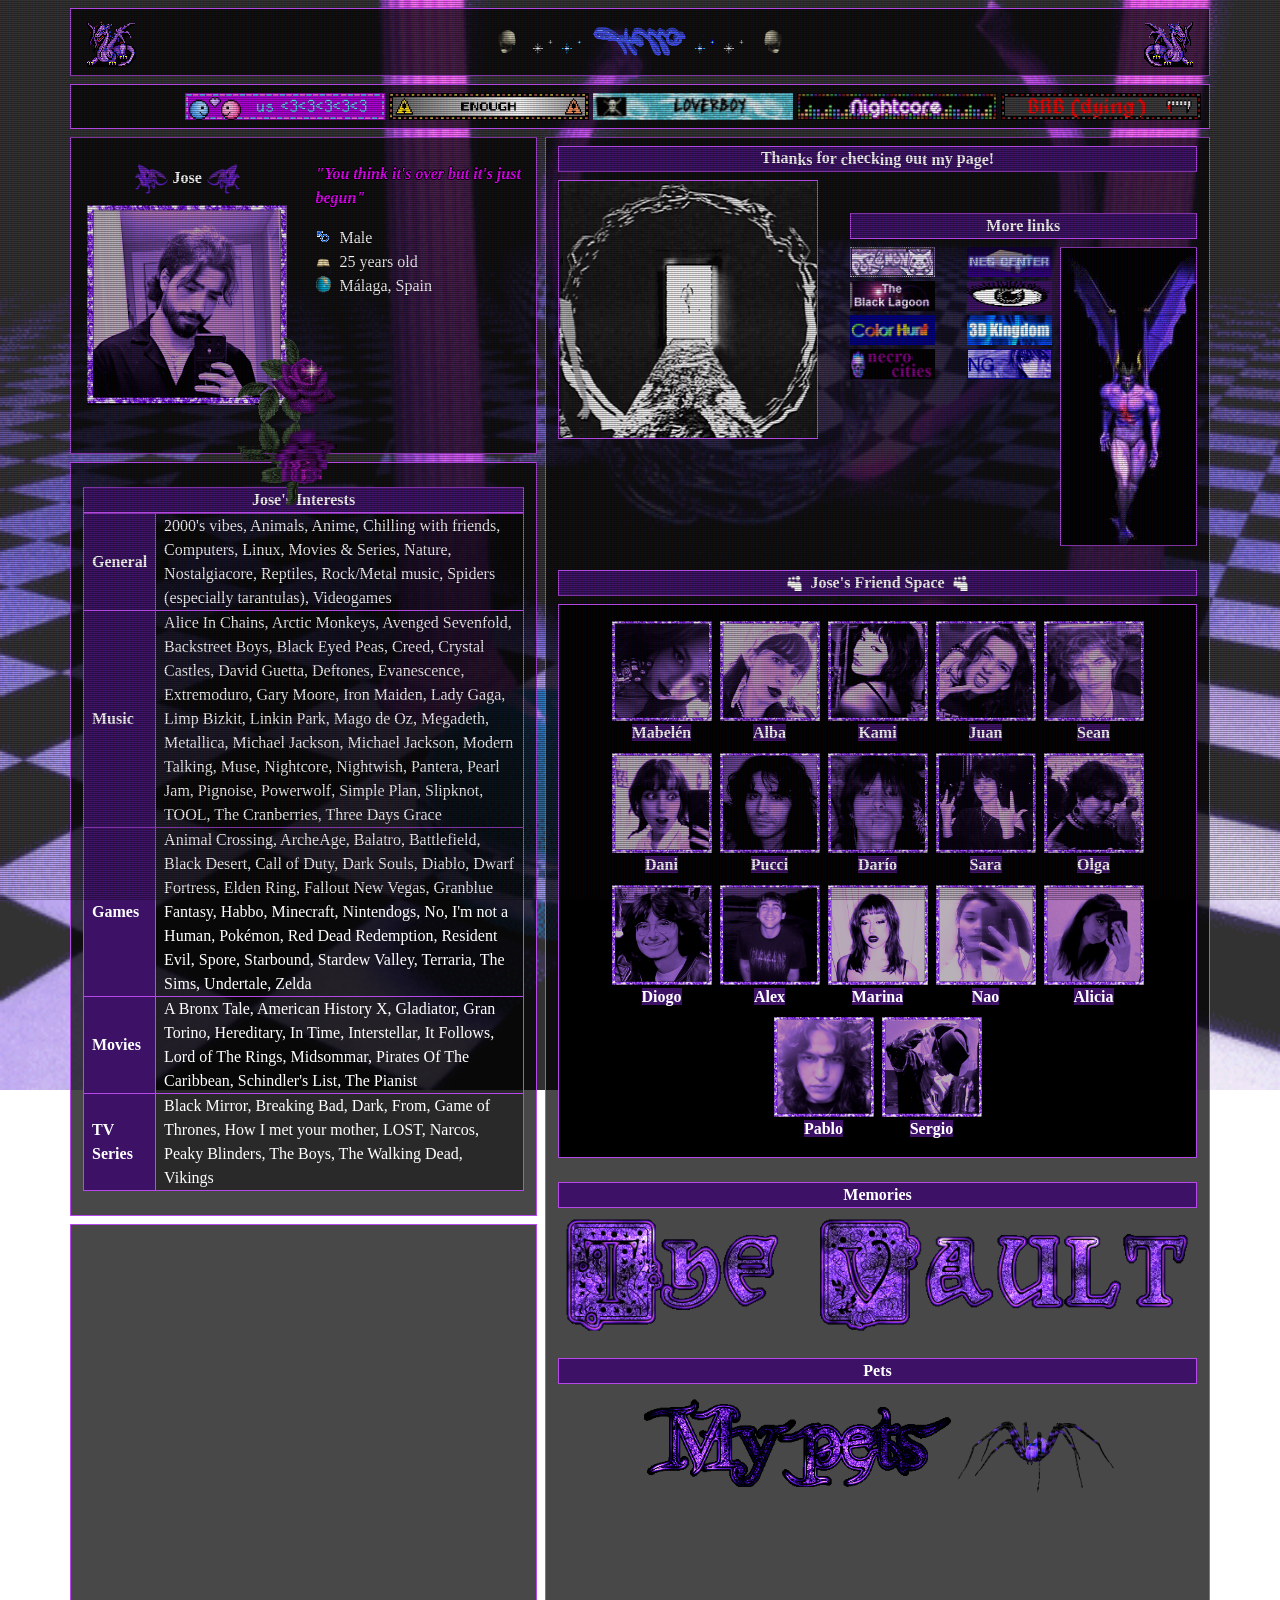
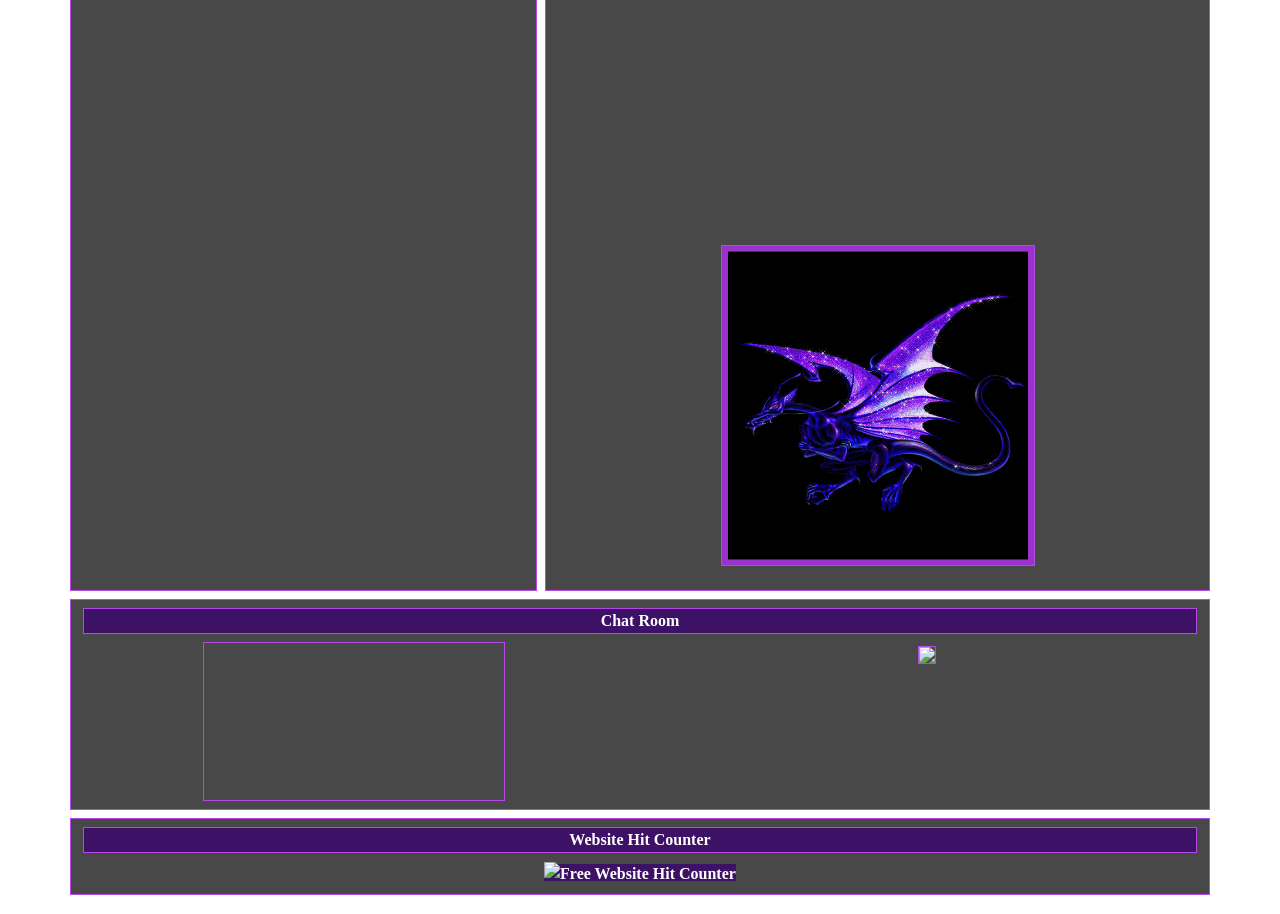
==== commit 260f3af2: "Sound and music export from catbox to github" ====
--- a/index.html
+++ b/index.html
@@ -15,12 +15,7 @@
       content="default-src *  data: blob: filesystem: about: ws: wss: 'unsafe-inline' 'unsafe-eval' 'unsafe-dynamic'; script-src * data: blob: 'unsafe-inline' 'unsafe-eval'; connect-src * data: blob: 'unsafe-inline'; img-src * data: blob: 'unsafe-inline'; frame-src * data: blob: ; style-src * data: blob: 'unsafe-inline'; font-src * data: blob: 'unsafe-inline'; default-src file.garden linkh.at data: mediastream: blob: 'unsafe-inline' 'unsafe-eval'; connect-src 'self' blob: ;"
     /> -->
 
-    <script src="https://chattable.neocities.org/scripts/main.min.js"></script>
-    <script>
-      chattable.initialize({
-        stylesheet: "/styles/chattable.css",
-      });
-    </script>
+    <script src="scripts/animatedWebCursors.js"></script>
     <script src="/scripts/marquee.js"></script>
     <script defer="defer" src="/scripts/marquee_setup.js"></script>
   </head>
@@ -369,11 +364,16 @@
     <!-- <script src="https://unpkg.com/webamp@1.5.0/built/webamp.bundle.min.js"></script> -->
     <script type="text/javascript"></script>
     <script src="index.js"></script>
-    <script src="scripts/animatedWebCursors.js"></script>
     <script src="scripts/soundfx.js"></script>
     <script src="scripts/wobbly.js"></script>
     <script src="scripts/bubbles.js"></script>
     <script src="scripts/webamp.js"></script>
     <script src="pages/index/friends.js"></script>
+    <script src="https://chattable.neocities.org/scripts/main.min.js"></script>
+    <script>
+      chattable.initialize({
+        stylesheet: "/styles/chattable.css",
+      });
+    </script>
   </body>
 </html>
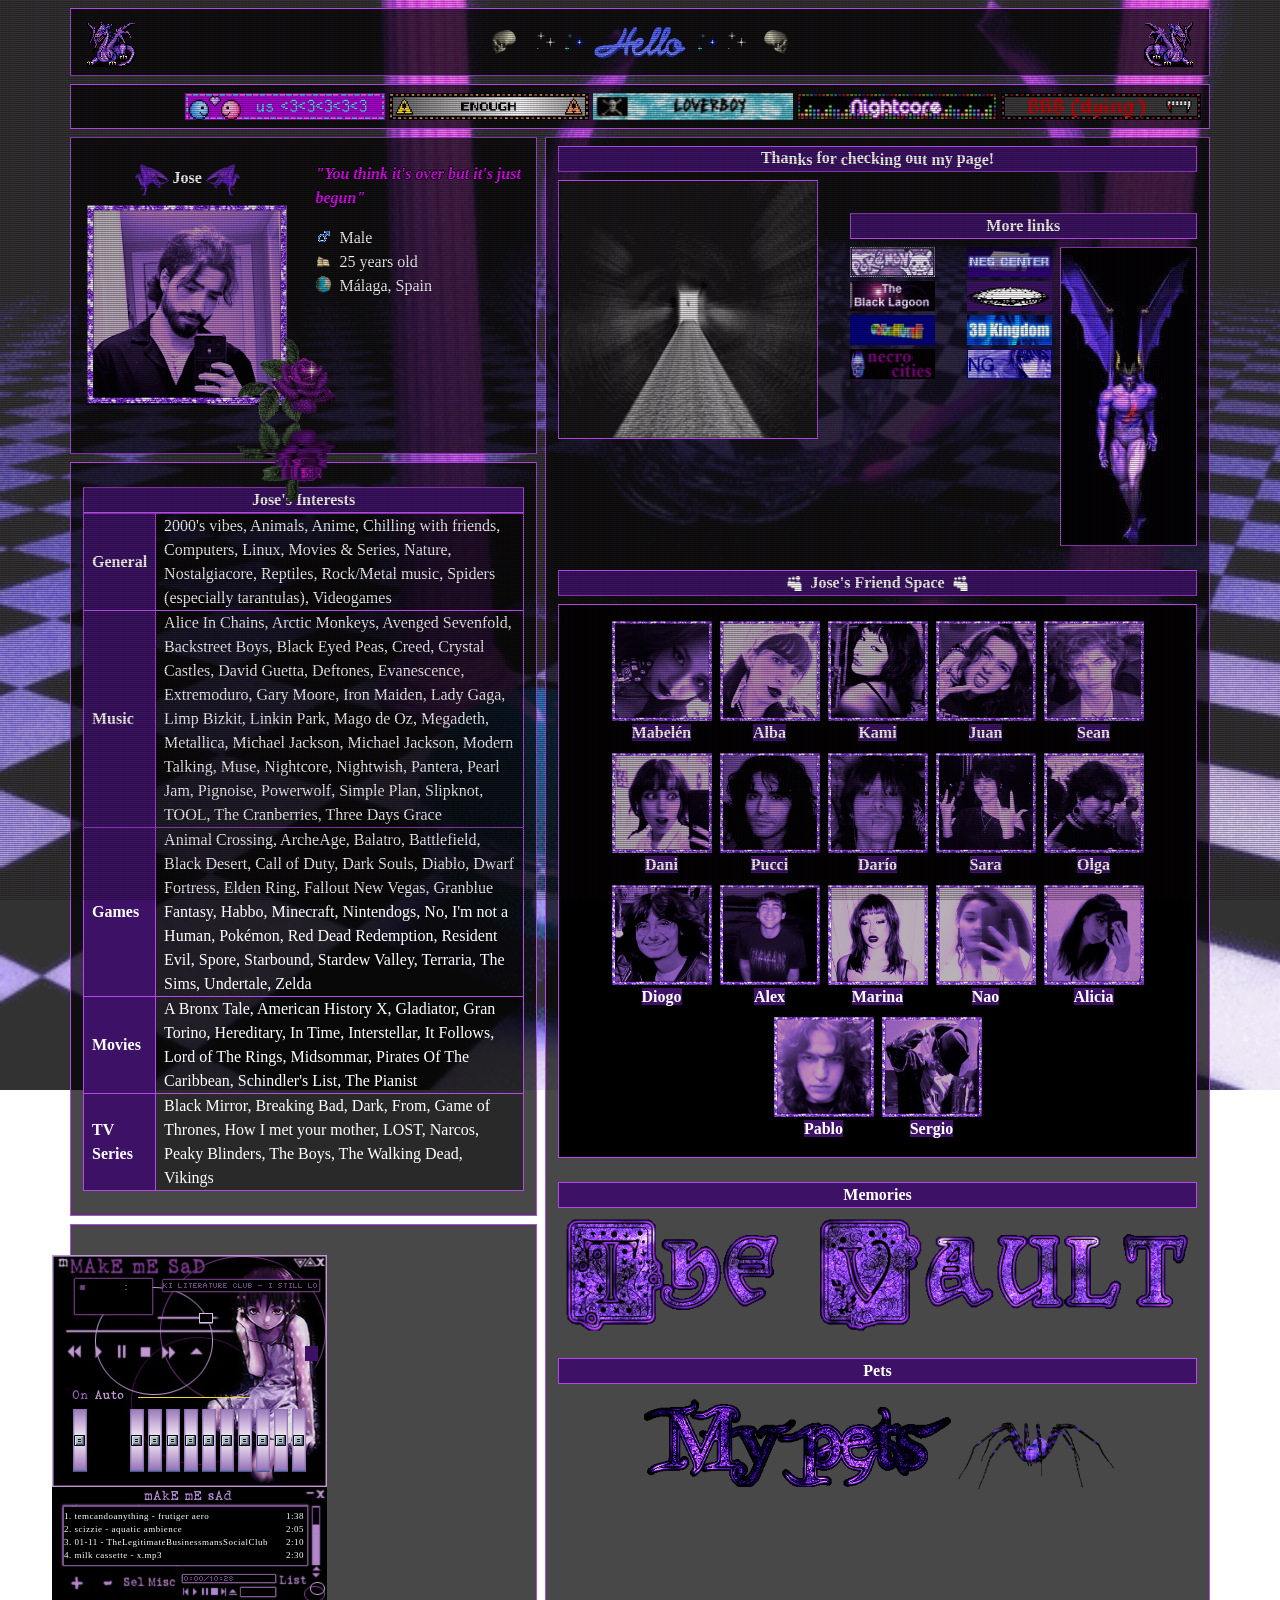
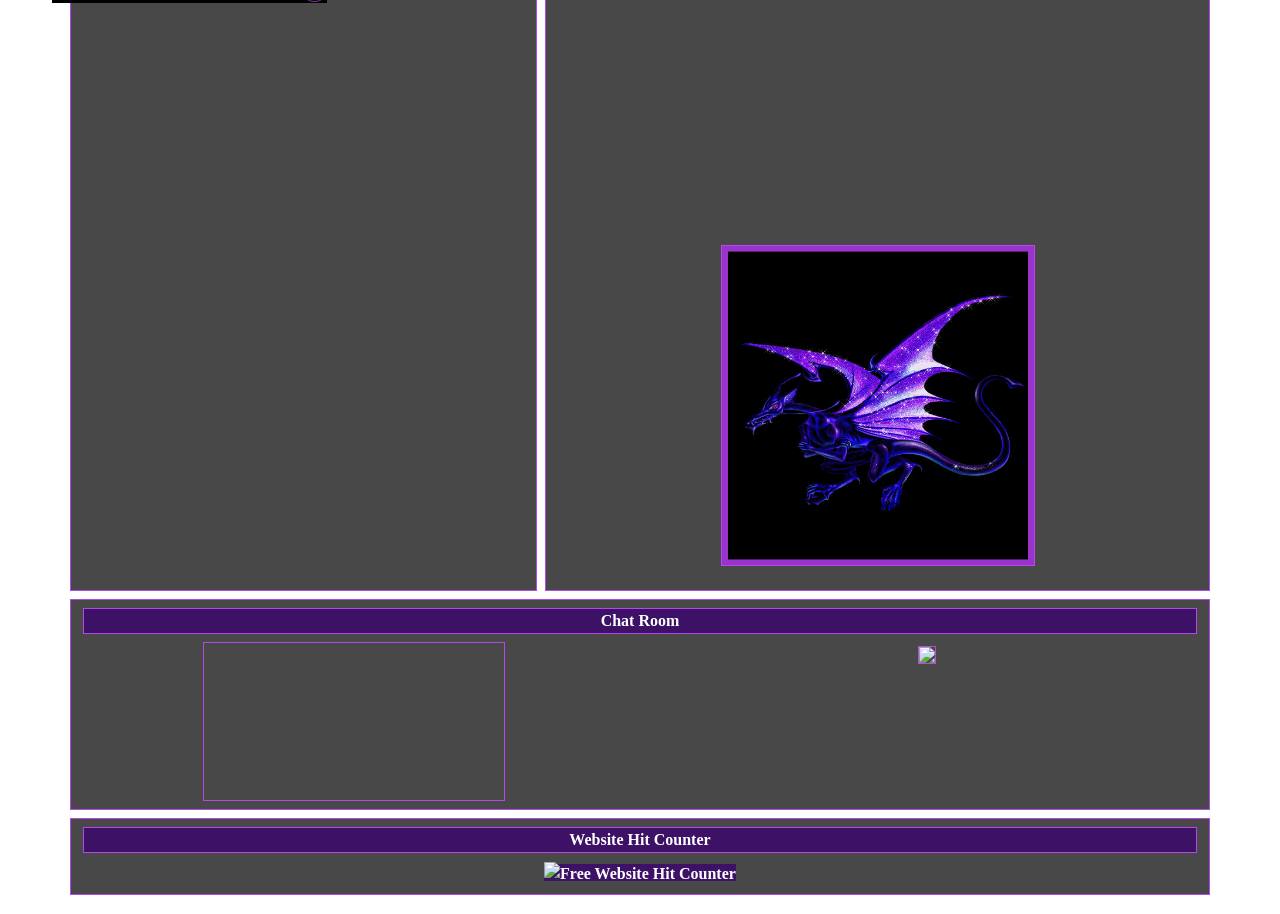
==== commit a6197bf9: "webamp adjustments" ====
--- a/index.html
+++ b/index.html
@@ -360,8 +360,6 @@
       integrity="sha384-QWTKZyjpPEjISv5WaRU9OFeRpok6YctnYmDr5pNlyT2bRjXh0JMhjY6hW+ALEwIH"
       crossorigin="anonymous"
     />
-    <!-- <script src="https://unpkg.com/webamp"></script> -->
-    <!-- <script src="https://unpkg.com/webamp@1.5.0/built/webamp.bundle.min.js"></script> -->
     <script type="text/javascript"></script>
     <script src="index.js"></script>
     <script src="scripts/soundfx.js"></script>
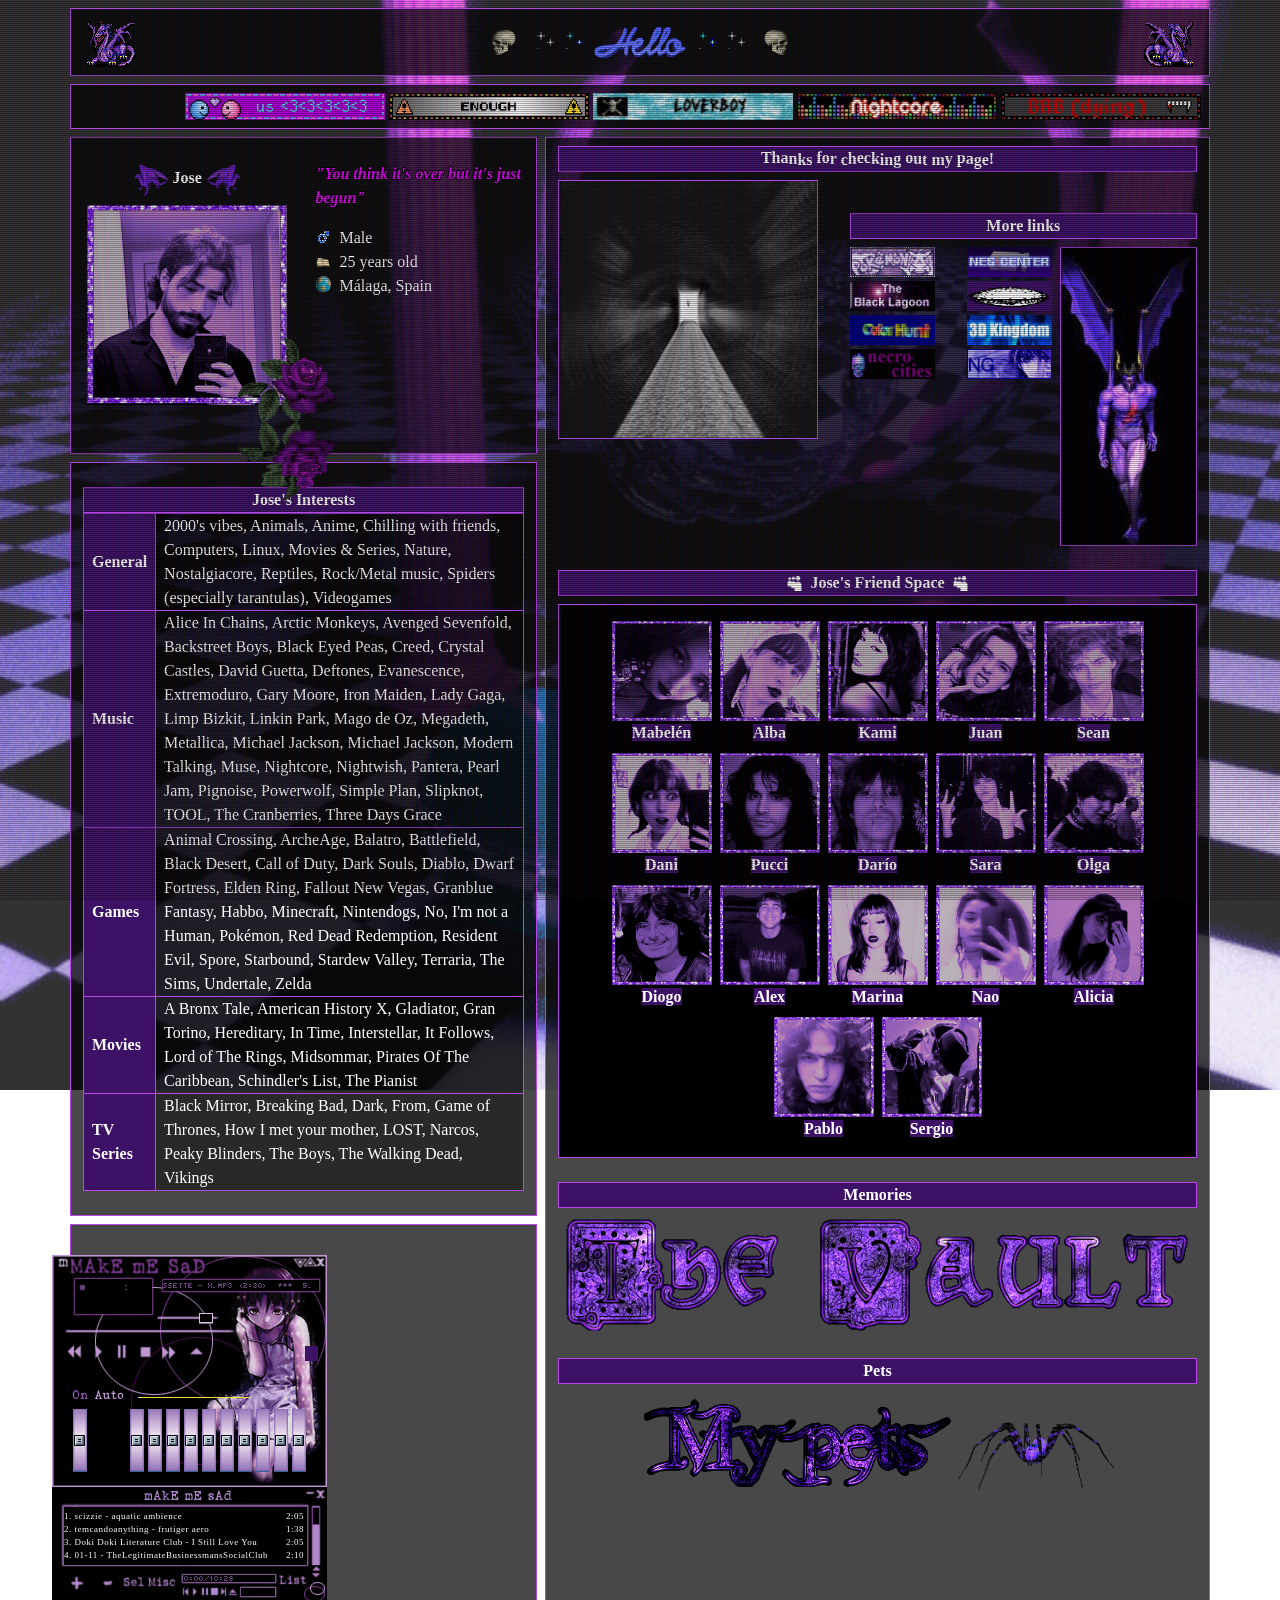
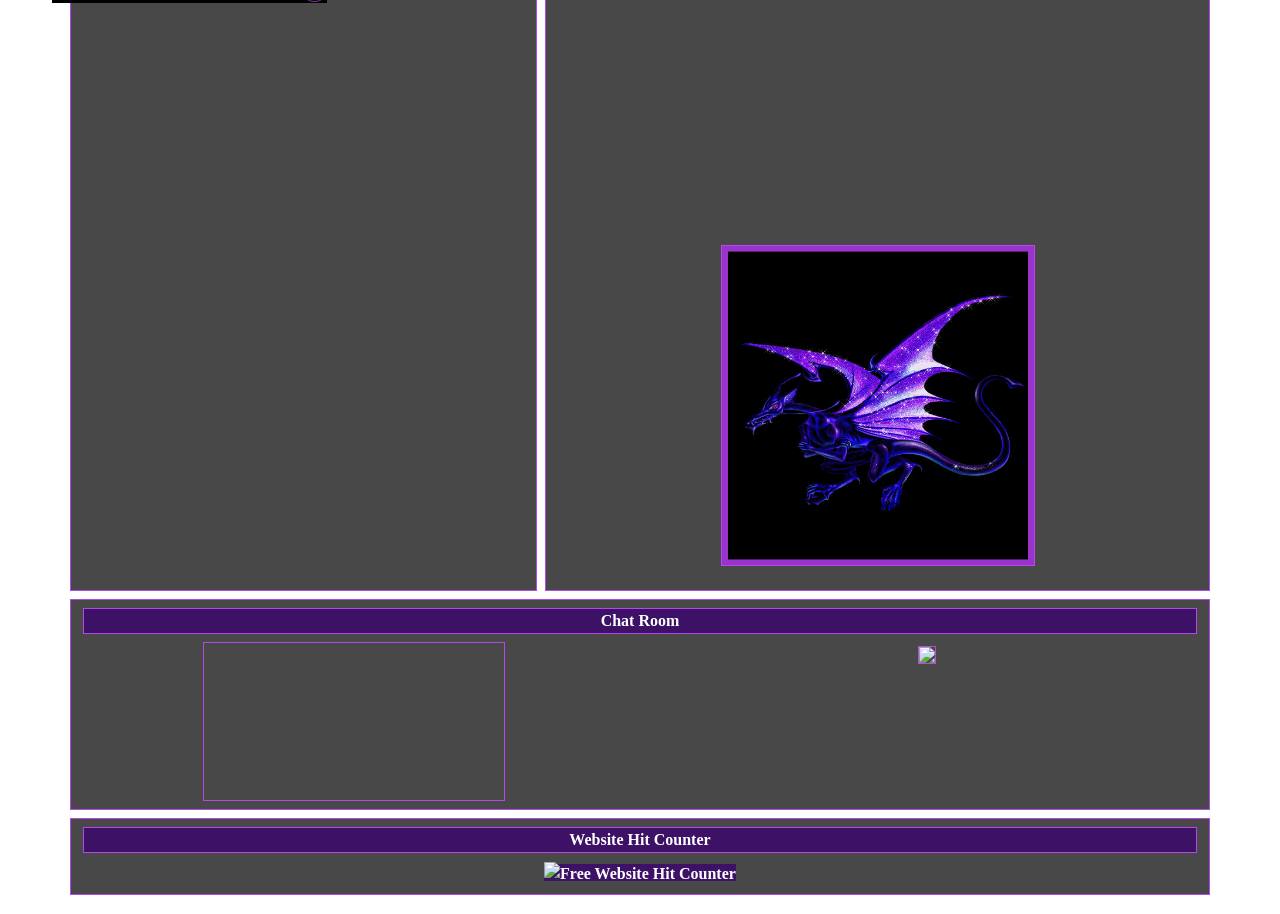
==== commit d7475529: "Pets adjustments" ====
--- a/index.html
+++ b/index.html
@@ -365,7 +365,7 @@
     <script src="scripts/soundfx.js"></script>
     <script src="scripts/wobbly.js"></script>
     <script src="scripts/bubbles.js"></script>
-    <script src="scripts/webamp.js"></script>
+    <script type="module" src="scripts/webamp.js"></script>
     <script src="pages/index/friends.js"></script>
     <script src="https://chattable.neocities.org/scripts/main.min.js"></script>
     <script>
